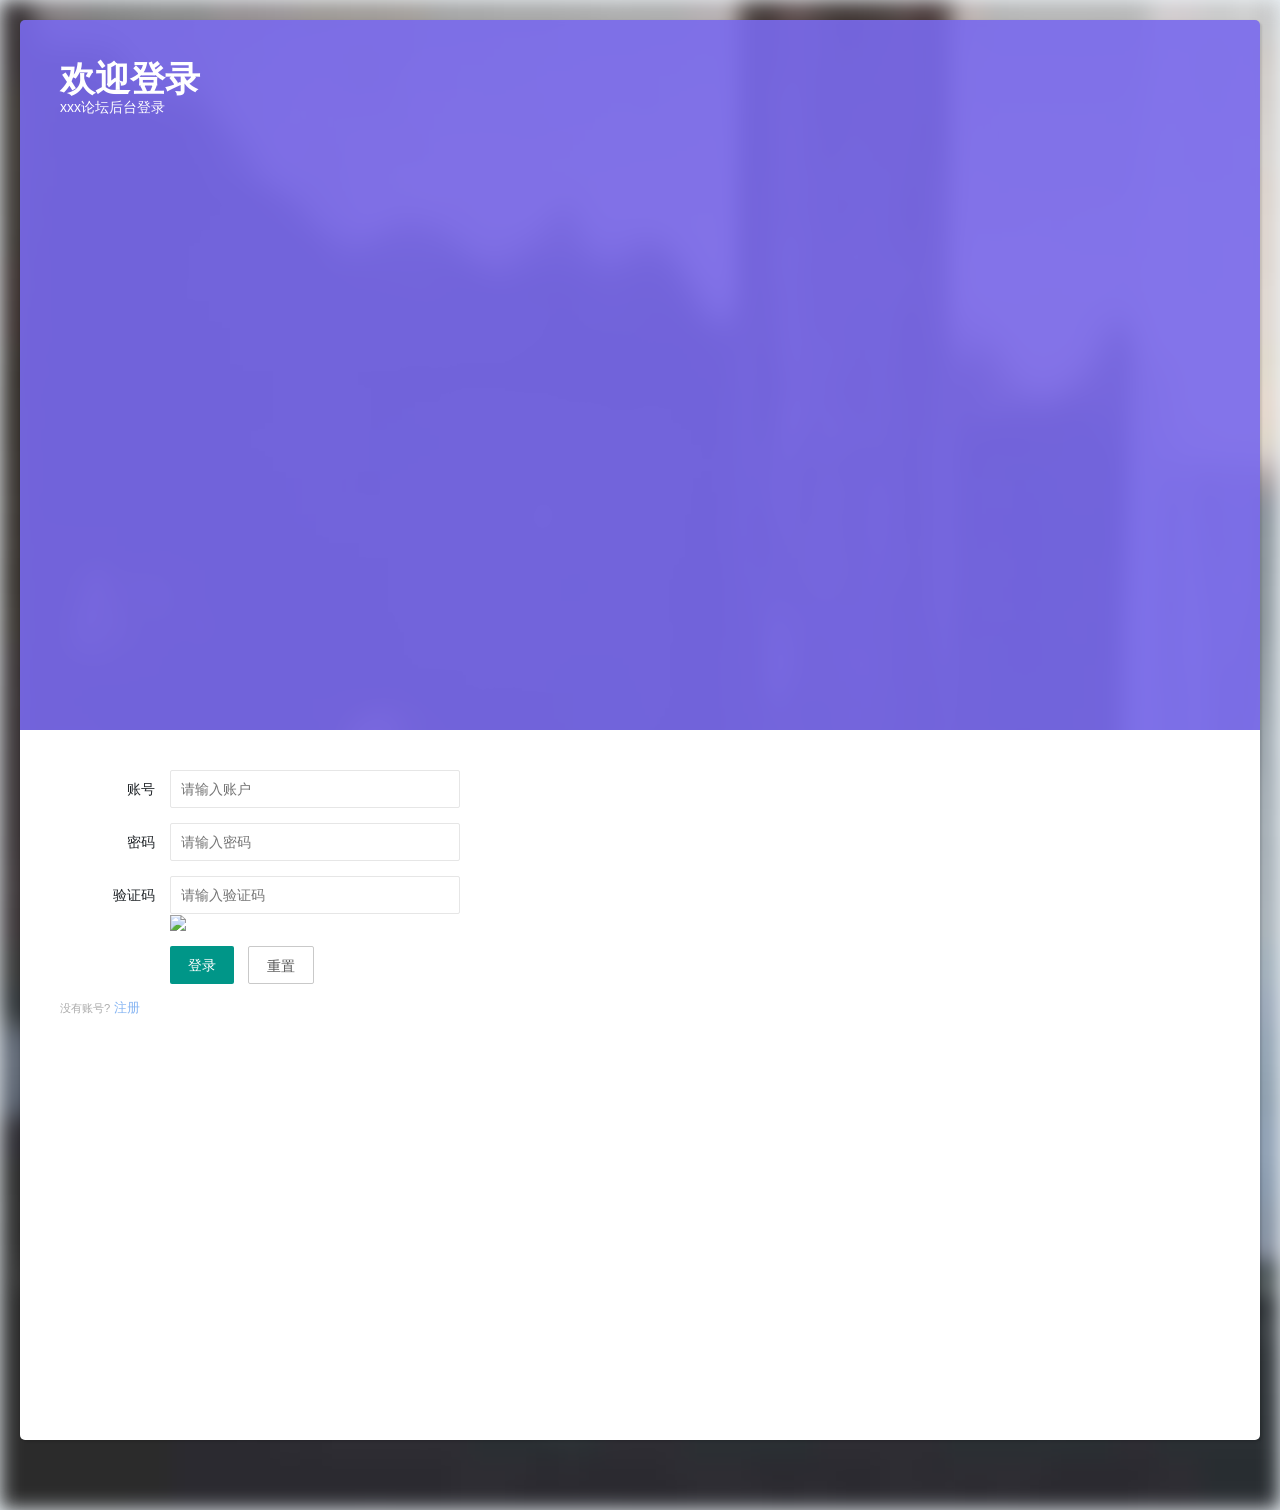
==== html/loginManager.html @ 3d5905ba "xjs" ====
<!DOCTYPE html>
<html>

<head>
	<meta charset="utf-8">
	<meta http-equiv="X-UA-Compatible" content="IE=edge">
	<title>Bootstrap Material Admin</title>
	<meta name="description" content="">
	<meta name="viewport" content="width=device-width, initial-scale=1, shrink-to-fit=no">
	<meta name="robots" content="all,follow">
	<link rel="stylesheet" href="https://www.jq22.com/jquery/bootstrap-4.2.1.css">
	<link rel="stylesheet" href="/css/style.default.css" id="theme-stylesheet">
	<link rel="stylesheet" href="/layui/css/layui.css" id="theme-stylesheet">
</head>

<body>
	<div class="page login-page">
		<div class="container d-flex align-items-center">
			<div class="form-holder has-shadow">
				<div class="row">
					<!-- Logo & Information Panel-->
					<div class="col-lg-6">
						<div class="info d-flex align-items-center">
							<div class="content">
								<div class="logo">
									<h1>欢迎登录</h1>
								</div>
								<p>xxx论坛后台登录</p>
							</div>
						</div>
					</div>
					<!-- Form Panel    -->
					<div class="col-lg-6 bg-white">
						<div class="form d-flex align-items-center">
							<div class="content">
								<form class="layui-form" action="">
									<div class="layui-form-item">
										<label class="layui-form-label">账号</label>
										<div class="layui-input-block">
											<input type="text" name="account" required lay-verify="required"
												placeholder="请输入账户" autocomplete="off" class="layui-input">
										</div>
									</div>
									<div class="layui-form-item">
										<label class="layui-form-label">密码</label>
										<div class="layui-input-block">
											<input type="password" name="password" required lay-verify="required"
												placeholder="请输入密码" autocomplete="off" class="layui-input">
										</div>
									</div>
									<div class="layui-form-item">
										<label class="layui-form-label">验证码</label>
										<div class="layui-input-block">
											<input type="text" placeholder="请输入验证码" autocomplete="off" id="code"
												name="code" class="layui-input">
											<img src="http://localhost:8848/code" onclick="changeCode()" id="codeImg">

										</div>
									</div>
									<div class="layui-form-item">
										<div class="layui-input-block">
											<button class="layui-btn" lay-submit lay-filter="formDemo">登录</button>
											<button type="reset" class="layui-btn layui-btn-primary">重置</button>
										</div>
									</div>
								</form>
								<small>没有账号?</small><a href="register.html" class="signup">&nbsp;注册</a>
							</div>
						</div>
					</div>
				</div>
			</div>
		</div>
	</div>

</body>
<script src="/layui/layui.all.js"></script>
<script src="/js/loginManager.js"></script>

</html>
---- css/style.default.css ----
/*
==========================================================
==========================================================

Bootstrap 4 Admin Template

https://bootstrapious.com/p/admin-template

==========================================================
==========================================================
*/
/*
* ==========================================================
*     GENERAL STYLES
* ==========================================================
*/
body {
  overflow-x: hidden;
}

a,
i,
span {
  display: inline-block;
  text-decoration: none;
  -webkit-transition: all 0.3s;
  transition: all 0.3s;
}

a:hover, a:focus,
i:hover,
i:focus,
span:hover,
span:focus {
  text-decoration: none;
}

section {
  padding: 50px 0;
}

canvas {
  -webkit-user-select: none;
  -moz-user-select: none;
  -ms-user-select: none;
  user-select: none;
}

.container-fluid {
  padding: 0 30px;
}

@media (max-width: 575px) {
  .container-fluid {
    padding: 0 15px;
  }
}

header.page-header {
  padding: 20px 0;
}

table {
  font-size: 0.9em;
  color: #666;
}

.card-close {
  position: absolute;
  top: 15px;
  right: 15px;
}

.card-close .dropdown-toggle {
  color: #999;
  background: none;
  border: none;
}

.card-close .dropdown-toggle:after {
  display: none;
}

.card-close .dropdown-menu {
  border: none;
  min-width: auto;
  font-size: 0.9em;
  border-radius: 0;
  -webkit-box-shadow: 3px 3px 3px rgba(0, 0, 0, 0.1), -2px -2px 3px rgba(0, 0, 0, 0.1);
  box-shadow: 3px 3px 3px rgba(0, 0, 0, 0.1), -2px -2px 3px rgba(0, 0, 0, 0.1);
}

.card-close .dropdown-menu a {
  color: #999 !important;
}

.card-close .dropdown-menu a:hover {
  background: #796AEE;
  color: #fff !important;
}

.card-close .dropdown-menu a i {
  margin-right: 10px;
  -webkit-transition: none;
  transition: none;
}

.content-inner {
  position: relative;
  width: calc(100% - 250px);
  min-height: calc(100vh - 70px);
  padding-bottom: 60px;
}

.content-inner.active {
  width: calc(100% - 90px);
}

.page-header {
  background: #fff;
  padding: 20px;
  -webkit-box-shadow: 2px 2px 2px rgba(0, 0, 0, 0.1);
  box-shadow: 2px 2px 2px rgba(0, 0, 0, 0.1);
  position: relative;
  z-index: 8;
}

*[class*="icon-"] {
  -webkit-transform: translateY(3px);
  transform: translateY(3px);
}

button,
input {
  outline: none !important;
}

.card {
  margin-bottom: 30px;
  -webkit-box-shadow: 2px 2px 2px rgba(0, 0, 0, 0.1), -1px 0 2px rgba(0, 0, 0, 0.05);
  box-shadow: 2px 2px 2px rgba(0, 0, 0, 0.1), -1px 0 2px rgba(0, 0, 0, 0.05);
}

.card-header {
  -webkit-box-shadow: 2px 2px 2px rgba(0, 0, 0, 0.05);
  box-shadow: 2px 2px 2px rgba(0, 0, 0, 0.05);
}

.card-header h1,
.card-header h2,
.card-header h3,
.card-header h4,
.card-header h5,
.card-header h6 {
  margin-bottom: 0;
}

.breadcrumb-holder {
  background: #fff;
}

.breadcrumb {
  background: #fff;
  position: relative;
  z-index: 7;
  border-radius: 0;
  padding: 15px 0;
  margin-bottom: 0;
}

.breadcrumb li.breadcrumb-item {
  color: #aaa;
  font-weight: 300;
}

/*=== Helpers ===*/
.text-bold {
  font-weight: 700;
}

.text-small {
  font-size: 0.9rem;
}

.text-xsmall {
  font-size: 0.8rem;
}

.bg-red {
  background: #ff7676 !important;
  color: #fff;
}

.bg-red:hover {
  color: #fff;
}

.bg-blue {
  background: #85b4f2 !important;
  color: #fff;
}

.bg-blue:hover {
  color: #fff;
}

.bg-yellow {
  background: #eef157 !important;
  color: #fff;
}

.bg-yellow:hover {
  color: #fff;
}

.bg-green {
  background: #54e69d !important;
  color: #fff;
}

.bg-green:hover {
  color: #fff;
}

.bg-orange {
  background: #ffc36d !important;
  color: #fff;
}

.bg-orange:hover {
  color: #fff;
}

.bg-violet {
  background: #796AEE !important;
  color: #fff;
}

.bg-violet:hover {
  color: #fff;
}

.bg-gray {
  background: #ced4da !important;
}

.bg-white {
  background: #fff !important;
}

.text-red {
  color: #ff7676;
}

.text-red:hover {
  color: #ff7676;
}

.text-yellow {
  color: #eef157;
}

.text-yellow:hover {
  color: #eef157;
}

.text-green {
  color: #54e69d;
}

.text-green:hover {
  color: #54e69d;
}

.text-orange {
  color: #ffc36d;
}

.text-orange:hover {
  color: #ffc36d;
}

.text-violet {
  color: #796AEE;
}

.text-violet:hover {
  color: #796AEE;
}

.text-blue {
  color: #85b4f2;
}

.text-blue:hover {
  color: #85b4f2;
}

.text-gray {
  color: #ced4da;
}

.text-gray:hover {
  color: #ced4da;
}

.text-uppercase {
  letter-spacing: 0.2em;
}

.lh-2 {
  line-height: 2;
}

.page {
  background: #EEF5F9;
}

.page .text-white {
  color: #fff;
}

.no-padding {
  padding: 0 !important;
}

.no-padding-bottom {
  padding-bottom: 0 !important;
}

.no-padding-top {
  padding-top: 0 !important;
}

.no-margin {
  margin: 0 !important;
}

.no-margin-bottom {
  margin-bottom: 0 !important;
}

.no-margin-top {
  margin-top: 0 !important;
}

.page {
  overflow-x: hidden;
}

.has-shadow {
  -webkit-box-shadow: 2px 2px 2px rgba(0, 0, 0, 0.1), -1px 0 2px rgba(0, 0, 0, 0.05);
  box-shadow: 2px 2px 2px rgba(0, 0, 0, 0.1), -1px 0 2px rgba(0, 0, 0, 0.05);
}

.badge {
  font-weight: 400;
}

.badge-rounded {
  border-radius: 50px;
}

.list-group-item {
  border-right: 0;
  border-left: 0;
}

.list-group-item:first-child, .list-group-item:last-child {
  border-radius: 0;
}

.overflow-hidden {
  overflow: hidden;
}

.tile-link {
  position: absolute;
  cursor: pointer;
  width: 100%;
  height: 100%;
  left: 0;
  top: 0;
  z-index: 30;
}

/*
* ==========================================================
*     SIDEBAR
* ==========================================================
*/
nav.side-navbar {
  background: #fff;
  min-width: 250px;
  max-width: 250px;
  color: #686a76;
  -webkit-box-shadow: 1px 1px 1px rgba(0, 0, 0, 0.1);
  box-shadow: 1px 1px 1px rgba(0, 0, 0, 0.1);
  z-index: 9;
  /*==== Sidebar Header ====*/
  /*==== Sidebar Menu ====*/
  /*==== Shrinked Sidebar ====*/
}

nav.side-navbar a {
  color: inherit;
  position: relative;
  font-size: 0.9em;
}

nav.side-navbar a[data-toggle="collapse"]::before {
  content: '\f104';
  display: inline-block;
  -webkit-transform: translateY(-50%);
  transform: translateY(-50%);
  font-family: 'FontAwesome';
  position: absolute;
  top: 50%;
  right: 20px;
}

nav.side-navbar a[aria-expanded="true"] {
  background: #EEF5F9;
}

nav.side-navbar a[aria-expanded="true"]::before {
  content: '\f107';
}

nav.side-navbar a i {
  font-size: 1.2em;
  margin-right: 10px;
  -webkit-transition: none;
  transition: none;
}

nav.side-navbar .sidebar-header {
  padding: 30px 15px;
}

nav.side-navbar .avatar {
  width: 55px;
  height: 55px;
}

nav.side-navbar .title {
  margin-left: 10px;
}

nav.side-navbar .title h1 {
  color: #333;
}

nav.side-navbar .title p {
  font-size: 0.9em;
  font-weight: 200;
  margin-bottom: 0;
  color: #aaa;
}

nav.side-navbar span.heading {
  text-transform: uppercase;
  font-weight: 400;
  margin-left: 20px;
  color: #ccc;
  font-size: 0.8em;
}

nav.side-navbar ul {
  padding: 15px 0;
}

nav.side-navbar ul li {
  /* submenu item active */
}

nav.side-navbar ul li a {
  padding: 10px 15px;
  text-decoration: none;
  display: block;
  font-weight: 300;
  border-left: 4px solid transparent;
}

nav.side-navbar ul li a:hover {
  background: #796AEE;
  border-left: 4px solid #3b25e6;
  color: #fff;
}

nav.side-navbar ul li li a {
  padding-left: 50px;
  background: #EEF5F9;
}

nav.side-navbar ul li.active > a {
  background: #796AEE;
  color: #fff;
  border-left: 4px solid #3b25e6;
}

nav.side-navbar ul li.active > a:hover {
  background: #796AEE;
}

nav.side-navbar ul li li.active > a {
  background: #8e81f1;
}

nav.side-navbar ul li ul {
  padding: 0;
}

nav.side-navbar.shrinked {
  min-width: 90px;
  max-width: 90px;
  text-align: center;
}

nav.side-navbar.shrinked span.heading {
  margin: 0;
}

nav.side-navbar.shrinked ul li a {
  padding: 15px 2px;
  border: none;
  font-size: 0.8em;
  color: #aaa;
  -webkit-transition: color 0.3s, background 0.3s;
  transition: color 0.3s, background 0.3s;
}

nav.side-navbar.shrinked ul li a[data-toggle="collapse"]::before {
  content: '\f107';
  -webkit-transform: translateX(50%);
  transform: translateX(50%);
  position: absolute;
  top: auto;
  right: 50%;
  bottom: 0;
  left: auto;
}

nav.side-navbar.shrinked ul li a[data-toggle="collapse"][aria-expanded="true"]::before {
  content: '\f106';
}

nav.side-navbar.shrinked ul li a:hover {
  color: #fff;
  border: none;
}

nav.side-navbar.shrinked ul li a:hover i {
  color: #fff;
}

nav.side-navbar.shrinked ul li a i {
  margin-right: 0;
  margin-bottom: 2px;
  display: block;
  font-size: 1rem;
  color: #333;
  -webkit-transition: color 0.3s;
  transition: color 0.3s;
}

nav.side-navbar.shrinked ul li.active > a {
  color: #fff;
}

nav.side-navbar.shrinked ul li.active > a i {
  color: #fff;
}

nav.side-navbar.shrinked .sidebar-header .title {
  display: none;
}

/* SIDEBAR MEDIAQUERIES ----------------------------------- */
@media (max-width: 1199px) {
  nav.side-navbar {
    margin-left: -90px;
    min-width: 90px;
    max-width: 90px;
    text-align: center;
    overflow: hidden;
  }
  nav.side-navbar span.heading {
    margin: 0;
  }
  nav.side-navbar ul li a {
    padding: 15px 2px;
    border: none;
    font-size: 0.8em;
    color: #aaa;
    -webkit-transition: color 0.3s, background 0.3s;
    transition: color 0.3s, background 0.3s;
  }
  nav.side-navbar ul li a[data-toggle="collapse"]::before {
    content: '\f107';
    -webkit-transform: translateX(50%);
    transform: translateX(50%);
    position: absolute;
    top: auto;
    right: 50%;
    bottom: 0;
    left: auto;
  }
  nav.side-navbar ul li a[data-toggle="collapse"][aria-expanded="true"]::before {
    content: '\f106';
  }
  nav.side-navbar ul li a:hover {
    color: #fff;
    border: none;
  }
  nav.side-navbar ul li a:hover i {
    color: #fff;
  }
  nav.side-navbar ul li a i {
    margin-right: 0;
    margin-bottom: 5px;
    display: block;
    font-size: 1.6em;
    color: #333;
    -webkit-transition: color 0.3s;
    transition: color 0.3s;
  }
  nav.side-navbar ul li.active > a {
    color: #fff;
  }
  nav.side-navbar ul li.active > a i {
    color: #fff;
  }
  nav.side-navbar .sidebar-header .title {
    display: none;
  }
  nav.side-navbar.shrinked {
    margin-left: 0;
  }
  .content-inner {
    width: 100%;
  }
  .content-inner.active {
    width: calc(100% - 90px);
  }
}

/*
* ==========================================================
*     MAIN NAVBAR
* ==========================================================
*/
nav.navbar {
  background: #2f333e;
  padding-top: 15px;
  padding-bottom: 15px;
  color: #fff;
  position: relative;
  border-radius: 0;
  -webkit-box-shadow: 2px 2px 2px rgba(0, 0, 0, 0.2);
  box-shadow: 2px 2px 2px rgba(0, 0, 0, 0.2);
  z-index: 10;
  padding-left: 0;
  padding-right: 0;
  /*==== Toggle Sidebar Btn ====*/
  /*==== Navbar Items ====*/
  /*==== Search Box ====*/
  /*==== Dropdowns ====*/
}

nav.navbar .badge {
  width: 22px;
  height: 22px;
  line-height: 22px;
  text-align: center;
  padding: 0;
  border-radius: 50%;
}

nav.navbar .navbar-holder {
  width: 100%;
}

nav.navbar a {
  color: inherit;
}

nav.navbar .container-fluid {
  width: 100%;
}

nav.navbar .menu-btn {
  margin-right: 20px;
  font-size: 1.2em;
  -webkit-transition: all 0.7s;
  transition: all 0.7s;
}

nav.navbar .menu-btn span {
  width: 20px;
  height: 2px;
  background: #fff;
  display: block;
  margin: 4px auto 0;
  -webkit-transition: all 0.3s cubic-bezier(0.81, -0.33, 0.345, 1.375);
  transition: all 0.3s cubic-bezier(0.81, -0.33, 0.345, 1.375);
}

nav.navbar .menu-btn span:nth-of-type(2) {
  position: relative;
  width: 35px;
  -webkit-transform: rotateY(180deg);
  transform: rotateY(180deg);
}

nav.navbar .menu-btn span:nth-of-type(2)::before, nav.navbar .menu-btn span:nth-of-type(2)::after {
  content: '';
  width: 6px;
  height: 2px;
  display: block;
  background: #fff;
  -webkit-transform: rotate(45deg);
  transform: rotate(45deg);
  position: absolute;
  top: 2px;
  left: 0;
  -webkit-transition: all 0.7s;
  transition: all 0.7s;
}

nav.navbar .menu-btn span:nth-of-type(2)::after {
  -webkit-transform: rotate(145deg);
  transform: rotate(145deg);
  position: absolute;
  top: -2px;
  left: 0;
}

nav.navbar .menu-btn.active span:first-of-type {
  -webkit-transform: translateY(12px);
  transform: translateY(12px);
}

nav.navbar .menu-btn.active span:nth-of-type(2) {
  -webkit-transform: none;
  transform: none;
}

nav.navbar .menu-btn.active span:last-of-type {
  -webkit-transform: translateY(-12px);
  transform: translateY(-12px);
}

nav.navbar .nav-link {
  position: relative;
}

nav.navbar .nav-link span.badge-corner {
  position: absolute;
  top: 0;
  right: 0;
  font-weight: 400;
  font-size: 0.7em;
}

nav.navbar .nav-link.language span {
  margin-left: .3rem;
  vertical-align: middle;
}

nav.navbar .nav-link.logout i {
  margin-left: 10px;
}

nav.navbar .nav-menu {
  margin-bottom: 0;
}

nav.navbar .search-box {
  width: 100%;
  height: 100%;
  position: absolute;
  top: 0;
  right: 0;
  padding: 0;
  background: #fff;
  z-index: 12;
  border-radius: 0;
  display: none;
}

nav.navbar .search-box .dismiss {
  position: absolute;
  top: 50%;
  right: 20px;
  -webkit-transform: translateY(-50%);
  transform: translateY(-50%);
  background: none;
  border: none;
  cursor: pointer;
  font-size: 1.5em;
  color: #999;
}

nav.navbar .search-box form {
  height: 100%;
}

nav.navbar .search-box form input {
  height: 100%;
  border: none;
  padding: 20px;
}

nav.navbar .dropdown-toggle::after {
  border: none !important;
  content: '\f107';
  vertical-align: baseline;
  font-family: 'FontAwesome';
  margin-left: .3rem;
}

nav.navbar .dropdown-menu {
  right: 0;
  min-width: 250px;
  left: auto;
  margin-top: 15px;
  margin-bottom: 0;
  padding: 15px 0;
  max-width: 400px;
  border-radius: 0;
  border: none;
  -webkit-box-shadow: 2px 2px 2px rgba(0, 0, 0, 0.1), -2px 0 2px rgba(0, 0, 0, 0.1);
  box-shadow: 2px 2px 2px rgba(0, 0, 0, 0.1), -2px 0 2px rgba(0, 0, 0, 0.1);
}

nav.navbar .dropdown-menu .dropdown-item {
  background: #fff;
  padding: 10px 20px;
  font-size: 0.8rem;
  color: #777;
  width: 100%;
}

nav.navbar .dropdown-menu .dropdown-item:hover {
  background: #f5f5f5;
}

nav.navbar .dropdown-menu .dropdown-item i {
  width: 30px;
  height: 30px;
  line-height: 30px;
  background: #796AEE;
  text-align: center;
  color: #fff;
  border-radius: 50%;
  margin-right: 10px;
}

nav.navbar .dropdown-menu .dropdown-item small {
  margin-left: 40px;
}

nav.navbar .dropdown-menu span {
  position: static;
  font-size: 0.9em;
  color: #999;
}

nav.navbar .dropdown-menu strong {
  font-weight: 700;
}

nav.navbar .dropdown-menu .msg-profile {
  width: 45px;
  height: 45px;
  margin-right: 10px;
}

nav.navbar .dropdown-menu h3 {
  font-weight: 500;
}

/* MAIN NAVBAR MEDIAQUERIES ----------------------------------- */
@media (max-width: 1199px) {
  nav.navbar {
    /*==== Toggle Sidebar Btn ====*/
  }
  nav.navbar .menu-btn {
    margin-right: 20px;
    font-size: 1.2em;
    -webkit-transition: all 0.7s;
    transition: all 0.7s;
  }
  nav.navbar .menu-btn span:first-of-type {
    -webkit-transform: translateY(12px);
    transform: translateY(12px);
  }
  nav.navbar .menu-btn span:nth-of-type(2) {
    -webkit-transform: none;
    transform: none;
  }
  nav.navbar .menu-btn span:nth-of-type(2)::before, nav.navbar .menu-btn span:nth-of-type(2)::after {
    -webkit-transform: rotate(45deg);
    transform: rotate(45deg);
  }
  nav.navbar .menu-btn span:nth-of-type(2)::after {
    -webkit-transform: rotate(145deg);
    transform: rotate(145deg);
    position: absolute;
    top: -2px;
    left: 0;
  }
  nav.navbar .menu-btn span:last-of-type {
    -webkit-transform: translateY(-12px);
    transform: translateY(-12px);
  }
  nav.navbar .menu-btn.active span:first-of-type {
    -webkit-transform: none;
    transform: none;
  }
  nav.navbar .menu-btn.active span:nth-of-type(2) {
    -webkit-transform: rotateY(180deg);
    transform: rotateY(180deg);
  }
  nav.navbar .menu-btn.active span:last-of-type {
    -webkit-transform: none;
    transform: none;
  }
}

@media (max-width: 575px) {
  nav.navbar {
    font-size: 14px;
  }
  nav.navbar .badge {
    width: 19px;
    height: 19px;
  }
  nav.navbar .nav-item > a {
    font-size: 13px;
  }
  nav.navbar .dropdown-menu {
    right: auto;
    left: -50%;
    -webkit-transform: translateX(-50%);
    transform: translateX(-50%);
  }
}

/*
* ==========================================================
*     DASHBOARD COUNTS SECTION
* ==========================================================
*/
section.dashboard-counts .icon {
  width: 40px;
  height: 40px;
  line-height: 40px;
  text-align: center;
  min-width: 40px;
  max-width: 40px;
  border-radius: 50%;
}

section.dashboard-counts .title {
  font-size: 1.1em;
  font-weight: 300;
  color: #777;
  margin: 0 20px;
}

section.dashboard-counts .progress {
  margin-top: 10px;
  height: 4px;
}

section.dashboard-counts .number {
  font-size: 1.8em;
  font-weight: 300;
}

section.dashboard-counts .number strong {
  font-weight: 700;
}

section.dashboard-counts .row {
  padding: 30px 15px;
  margin: 0;
}

section.dashboard-counts div[class*='col-'] .item {
  border-right: 1px solid #eee;
  padding: 15px 0;
}

section.dashboard-counts div[class*='col-']:last-of-type .item {
  border-right: none;
}

/*  DASHBOARD COUNTS MEDIAQUERIES ------------------------ */
@media (max-width: 1199px) {
  section.dashboard-counts div[class*='col-']:nth-of-type(2) .item {
    border-right: none;
  }
}

@media (max-width: 575px) {
  section.dashboard-counts div[class*='col-'] .item {
    border-right: none;
  }
}

/*
* ==========================================================
*     DASHBOARD HEADER SECTION
* ==========================================================
*/
.statistic {
  padding: 20px 15px;
  margin-bottom: 15px;
}

.statistic:last-of-type {
  margin-bottom: 0;
}

.statistic strong {
  font-size: 1.5em;
  color: #333;
  font-weight: 700;
  line-height: 1;
}

.statistic small {
  color: #aaa;
  text-transform: uppercase;
}

.statistic .icon {
  width: 40px;
  height: 40px;
  line-height: 40px;
  text-align: center;
  min-width: 40px;
  max-width: 40px;
  color: #fff;
  border-radius: 50%;
  margin-right: 15px;
}

.chart .title {
  padding: 15px 0 0 15px;
}

.chart .title strong {
  font-weight: 700;
  font-size: 1.2em;
}

.chart .title small {
  color: #aaa;
  text-transform: uppercase;
}

.chart .line-chart {
  width: 100%;
  height: 100%;
  padding: 20px 0;
}

.chart .line-chart canvas {
  width: calc(100% - 30px) !important;
}

.chart .bar-chart {
  margin-bottom: 15px;
}

.chart .bar-chart canvas {
  padding: 15px;
  width: 100%;
  margin: 0;
}

/*  DASHBOARD HEADER  MEDIAQUERIES ------------------------*/
@media (max-width: 991px) {
  section.dashboard-header div[class*='col-'] {
    margin-bottom: 20px;
  }
}

/*
* ==========================================================
*     PROJECTS SECTION
* ==========================================================
*/
.project .row {
  margin: 0;
  padding: 15px 0;
  margin-bottom: 15px;
}

.project div[class*='col-'] {
  border-right: 1px solid #eee;
}

.project .text h3 {
  margin-bottom: 0;
  color: #555;
}

.project .text small {
  color: #aaa;
  font-size: 0.75em;
}

.project .project-date span {
  font-size: 0.9em;
  color: #999;
}

.project .image {
  max-width: 50px;
  min-width: 50px;
  height: 50px;
  margin-right: 15px;
}

.project .time,
.project .comments,
.project .project-progress {
  color: #999;
  font-size: 0.9em;
  margin-right: 20px;
}

.project .time i,
.project .comments i,
.project .project-progress i {
  margin-right: 5px;
}

.project .project-progress {
  width: 200px;
}

.project .project-progress .progress {
  height: 4px;
}

.project .card {
  margin-bottom: 0;
}

/* PROJECTS SECTION ------------------------------------- */
@media (max-width: 991px) {
  .project .right-col {
    margin-top: 20px;
    margin-left: 65px;
  }
  .project .project-progress {
    width: 150px;
  }
}

@media (max-width: 480px) {
  .project .project-progress {
    display: none;
  }
}

/*
* ==========================================================
*     CLIENT SECTION
* ==========================================================
*/
/*====== Work Amount Box ======*/
.work-amount .chart {
  margin: 40px auto;
  position: relative;
}

.work-amount .chart .text {
  display: inline-block;
  position: absolute;
  top: 50%;
  left: 50%;
  -webkit-transform: translate(-50%, -50%);
  transform: translate(-50%, -50%);
}

.work-amount .chart strong {
  font-size: 1.5rem;
}

.work-amount .chart span {
  color: #999;
  font-weight: 300;
}

.work-amount li span {
  font-size: 0.85em;
  margin-bottom: 10px;
  color: #777;
  display: block;
}

.work-amount li span::before {
  content: '';
  display: inline-block;
  margin-right: 10px;
  width: 7px;
  height: 7px;
  line-height: 7px;
  background: #85b4f2;
  border-radius: 50%;
}

/*====== Client Profile Box ======*/
.client .client-avatar {
  width: 100px;
  height: 100px;
  margin: 0 auto;
  position: relative;
}

.client .client-avatar .status {
  content: '';
  display: block;
  width: 18px;
  height: 18px;
  border: 3px solid #fff;
  border-radius: 50%;
  position: absolute;
  right: 4px;
  bottom: 4px;
}

.client .client-title {
  margin-top: 20px;
}

.client .client-title h3 {
  font-weight: 500;
  color: #555;
}

.client .client-title span {
  font-size: 0.9em;
  color: #aaa;
  display: block;
}

.client .client-title a {
  padding: 2px 30px;
  border-radius: 40px;
  background: #54e69d;
  color: #fff;
  margin-top: 5px;
  font-size: 0.9em;
  text-decoration: none;
}

.client .client-title a:hover {
  background: #85b4f2;
}

.client .client-info {
  margin-top: 20px;
}

.client .client-info strong {
  font-weight: 700;
}

.client .client-social {
  margin-top: 20px;
}

.client .client-social a {
  color: #aaa;
}

/*====== Total Overdue Box ======*/
.overdue .chart canvas {
  width: 100% !important;
  z-index: 1;
}

.overdue .card {
  margin-bottom: 0;
}

.overdue .card-body {
  padding: 20px;
}

.overdue .card-body small {
  font-weight: 300;
  color: #aaa;
}

.overdue .card-body h3 {
  margin-bottom: 5px;
}

.overdue .number {
  font-size: 1.8em;
  font-weight: 400;
  color: #555;
  margin: 35px 0;
}

/*
* ==========================================================
*     FEEDS SECTION
* ==========================================================
*/
/*====== Checklist Box ======*/
.checklist label {
  font-size: 0.8em;
  color: #999;
  line-height: 1.8em;
  margin-bottom: 0;
}

.checklist .item {
  padding: 20px;
}

.checklist .item:nth-of-type(even) {
  background: #fafafa;
}

/*====== Trending Articles Box ======*/
.articles a {
  text-decoration: none !important;
  display: block;
  margin-bottom: 0;
  color: #555;
}

.articles .badge {
  font-size: 0.7em;
  padding: 5px 10px;
  line-height: 1;
  margin-left: 10px;
}

.articles .item {
  padding: 20px;
}

.articles .item:nth-of-type(even) {
  background: #fafafa;
}

.articles .item .image {
  min-width: 50px;
  max-width: 50px;
  height: 50px;
  margin-right: 15px;
}

.articles .item img {
  padding: 3px;
  border: 1px solid #28a745;
}

.articles .item h3 {
  color: #555;
  font-weight: 400;
  margin-bottom: 0;
}

.articles .item small {
  color: #aaa;
  font-size: 0.75em;
}

/*
* ==========================================================
*     UPDATES SECTION
* ==========================================================
*/
/*====== Recent Updates Box ======*/
.recent-updates .item {
  padding: 20px;
}

.recent-updates .item:nth-of-type(even) {
  background: #fafafa;
}

.recent-updates .icon {
  margin-right: 10px;
}

.recent-updates h5 {
  margin-bottom: 5px;
  color: #333;
  font-weight: 400;
}

.recent-updates p {
  font-size: 0.8em;
  color: #aaa;
  margin-bottom: 0;
}

.recent-updates .date {
  font-size: 0.9em;
  color: #adadad;
}

.recent-updates .date strong {
  font-size: 1.4em;
  line-height: 0.8em;
  display: block;
}

.recent-updates .date span {
  font-size: 0.9em;
  font-weight: 300;
}

/*====== Daily Feeds Box ======*/
.daily-feeds .item {
  padding: 20px;
  border-bottom: 1px solid #eee;
}

.daily-feeds .feed-profile {
  max-width: 50px;
  min-width: 50px;
  margin-right: 10px;
}

.daily-feeds h5 {
  margin-bottom: 0;
  color: #555;
}

.daily-feeds span {
  font-size: 0.8em;
  color: #999;
}

.daily-feeds .full-date {
  font-size: 0.85em;
  color: #aaa;
  font-weight: 300;
}

.daily-feeds .CTAs {
  margin-top: 5px;
}

.daily-feeds .CTAs a {
  font-size: 0.7em;
  padding: 3px 8px;
  margin-right: 5px;
}

.daily-feeds .CTAs a i {
  margin-right: 5px;
}

.daily-feeds .quote {
  background: #fafafa;
  margin-top: 5px;
  border-radius: 0;
  padding: 15px;
  margin-left: 60px;
}

.daily-feeds .quote small {
  font-size: 0.75em;
  color: #777;
}

.daily-feeds .date {
  font-size: 0.9em;
  color: #aaa;
}

/*====== Recent Activities Box ======*/
.recent-activities .item {
  padding: 0 15px;
  border-bottom: 1px solid #eee;
}

.recent-activities .item div[class*='col-'] {
  padding: 15px;
}

.recent-activities h5 {
  font-weight: 400;
  color: #333;
}

.recent-activities p {
  font-size: 0.75em;
  color: #999;
}

.recent-activities .icon {
  width: 35px;
  height: 35px;
  line-height: 35px;
  background: #f5f5f5;
  text-align: center;
  display: inline-block;
}

.recent-activities .date {
  font-size: 0.75em;
  color: #999;
  padding: 10px;
}

.recent-activities .date-holder {
  padding: 0 !important;
  border-right: 1px solid #eee;
}

/*
* ==========================================================
*     FOOTER
* ==========================================================
*/
footer.main-footer {
  position: absolute;
  bottom: 0;
  width: 100%;
  background: #2f333e;
  color: #fff;
  padding: 20px 10px;
}

footer.main-footer a {
  color: inherit;
}

footer.main-footer p {
  margin: 0;
  font-size: 0.8em;
}

/* FOOTER MEDIAQUERIES  --------------------------------- */
@media (max-width: 575px) {
  footer.main-footer div[class*='col'] {
    text-align: center !important;
  }
}

section.charts div[class*="col-"] {
  margin-bottom: 30px;
}

section.charts header {
  padding: 30px 0;
}

section.charts div[class*="col-"] {
  margin-bottom: 0;
}

/*
* ==========================================================
*     LINE CHART
* ==========================================================
*/
.line-chart-example .card-block {
  padding: 20px;
}

/*
* ==========================================================
*     POLAR CHART
* ==========================================================
*/
/*
* ==========================================================
*     POLAR CHART
* ==========================================================
*/
.polar-chart-example canvas {
  max-width: 350px;
  max-height: 350px;
  margin: 20px auto;
}

/*
* ==========================================================
*     PIE CHART
* ==========================================================
*/
.pie-chart-example canvas {
  max-width: 350px;
  max-height: 350px;
  margin: 15px auto;
}

/*
* ==========================================================
*     RADAR CHART
* ==========================================================
*/
.radar-chart-example canvas {
  max-width: 350px;
  max-height: 350px;
  margin: 20px auto;
}

/* FORMS MEDIAQUERIES -------------------------- */
@media (max-width: 991px) {
  section.charts h2 {
    font-size: 1rem;
  }
}

/*
* ==========================================================
*     FORMS
* ==========================================================
*/
.form-control {
  height: calc(2.25rem + 2px);
  border: 1px solid #dee2e6;
  border-radius: 0;
  padding: 0.375rem 0.75rem;
}

.form-control::-moz-placeholder {
  font-size: 0.9em;
  font-weight: 300;
  font-family: "Poppins", sans-serif;
  color: #aaa;
}

.form-control::-webkit-input-placeholder {
  font-size: 0.9em;
  font-weight: 300;
  font-family: "Poppins", sans-serif;
  color: #aaa;
}

.form-control:-ms-input-placeholder {
  font-size: 0.9em;
  font-weight: 300;
  font-family: "Poppins", sans-serif;
  color: #aaa;
}

.form-control:focus {
  color: #495057;
  background-color: #fff;
  border-color: #796AEE;
  outline: none;
  -webkit-box-shadow: 0 0 0 0.2rem rgba(121, 106, 238, 0.25);
  box-shadow: 0 0 0 0.2rem rgba(121, 106, 238, 0.25);
}

.form-control-sm {
  height: calc(1.8125rem + 2px);
  padding: 0.25rem 0.5rem;
  font-size: 0.875rem;
  line-height: 1.5;
}

.form-control-lg {
  height: calc(2.875rem + 2px);
  padding: 0.5rem 1rem;
  font-size: 1.25rem;
  line-height: 1.5;
}

textarea.form-control {
  height: auto;
}

select.form-control[size], select.form-control[multiple] {
  height: auto;
}

select.form-control option {
  color: #999;
}

.input-group .dropdown-menu {
  padding: 15px;
  color: #777;
  border-radius: 0;
}

.input-group .dropdown-menu a {
  padding: 5px 0;
  color: inherit;
  text-decoration: none;
}

.input-group .dropdown-menu a:hover {
  color: #796AEE;
  background: none;
}

.input-group-text {
  color: #868e96;
  background: #f8f9fa;
  border-color: #dee2e6;
  border-radius: 0;
}

.input-group-text .checkbox-template, .input-group-text .radio-template {
  -webkit-transform: none;
  transform: none;
}

.form-control-label {
  font-size: .9rem;
  color: #777;
}

button, input[type='submit'] {
  cursor: pointer;
  font-family: inherit;
  font-weight: 300 !important;
}

.input-group .dropdown-toggle {
  background: #f5f5f5;
  color: #777;
}

.checkbox-template, .radio-template {
  -webkit-transform: translateY(3px);
  transform: translateY(3px);
  -webkit-user-select: none;
  -moz-user-select: none;
  -ms-user-select: none;
  user-select: none;
  cursor: pointer;
  position: relative;
}

.checkbox-template + label, .radio-template + label {
  margin-left: 10px;
}

.checkbox-template::before, .radio-template::before {
  margin-right: 10px;
  content: '';
  display: inline-block;
  -webkit-transform: translate(-2px, -2px);
  transform: translate(-2px, -2px);
  width: 18px;
  height: 18px;
  line-height: 18px;
  text-align: center;
  background: #dae2e7;
  -webkit-transition: all 0.2s;
  transition: all 0.2s;
}

.checkbox-template::after, .radio-template::after {
  content: '\f00c';
  width: 12px;
  height: 12px;
  line-height: 12px;
  text-align: center;
  display: block;
  font-family: 'FontAwesome';
  position: absolute;
  top: 1px;
  left: 1px;
  font-size: 0.7em;
  opacity: 0;
  -webkit-transition: all 0.2s;
  transition: all 0.2s;
  color: #fff;
}

.checkbox-template:checked::before, .radio-template:checked::before {
  background: #796AEE;
}

.checkbox-template:checked::after, .radio-template:checked::after {
  opacity: 1;
}

.radio-template::before {
  border-radius: 50%;
  -webkit-transform: translate(-3px, -3px);
  transform: translate(-3px, -3px);
}

.radio-template::after {
  width: 6px;
  height: 6px;
  line-height: 6px;
  text-align: center;
  position: absolute;
  top: 3px;
  left: 3px;
  border-radius: 50%;
  content: '';
}

.radio-template:checked::after {
  background: #fff;
}

input.input-material {
  width: 100%;
  border: none;
  border-bottom: 1px solid #eee;
  padding: 10px 0;
}

input.input-material.is-invalid {
  border-color: #dc3545 !important;
}

input.input-material:focus {
  border-color: #796AEE;
}

input.input-material ~ label {
  color: #aaa;
  position: absolute;
  top: 14px;
  left: 0;
  cursor: text;
  -webkit-transition: all 0.2s;
  transition: all 0.2s;
  font-weight: 300;
}

input.input-material ~ label.active {
  font-size: 0.8rem;
  top: -10px;
  color: #796AEE;
}

input.input-material.is-invalid ~ label {
  color: #dc3545;
}

.form-group-material {
  position: relative;
  margin-bottom: 30px;
}

.modal-content {
  border-radius: 0;
}

.i-checks {
  display: -webkit-box;
  display: -ms-flexbox;
  display: flex;
}

/*
* ==========================================================
*     FORM PAGE
* ==========================================================
*/
.forms p {
  font-size: 0.9em;
  color: #555;
}

.forms form small {
  font-size: 0.8em;
  color: #999;
  font-weight: 300;
}

.forms .line {
  width: 100%;
  height: 1px;
  border-bottom: 1px dashed #eee;
  margin: 30px 0;
}

/*
* ==========================================================
*     LOGIN PAGE
* ==========================================================
*/
.login-page {
  position: relative;
}

.login-page::before {
  content: '';
  width: 100%;
  height: 100%;
  display: block;
  z-index: -1;
  background: url(../img/p_big3.jpg);
  background-size: cover;
  -webkit-filter: blur(10px);
  filter: blur(10px);
  z-index: 1;
  position: absolute;
  top: 0;
  right: 0;
}

.login-page .container {
  min-height: 100vh;
  z-index: 999;
  padding: 20px;
  position: relative;
}

.login-page .form-holder {
  width: 100%;
  border-radius: 5px;
  overflow: hidden;
  margin-bottom: 50px;
}

.login-page .form-holder .info, .login-page .form-holder .form {
  min-height: 70vh;
  padding: 40px;
  height: 100%;
}

.login-page .form-holder div[class*='col-'] {
  padding: 0;
}

.login-page .form-holder .info {
  background: rgba(121, 106, 238, 0.9);
  color: #fff;
}

.login-page .form-holder .info h1 {
  font-size: 2.5em;
  font-weight: 600;
}

.login-page .form-holder .info p {
  font-weight: 300;
}

.login-page .form-holder .form .form-group {
  position: relative;
  margin-bottom: 30px;
}

.login-page .form-holder .form .content {
  width: 100%;
}

.login-page .form-holder .form form {
  width: 100%;
  max-width: 400px;
}

.login-page .form-holder .form #login, .login-page .form-holder .form #register {
  margin-bottom: 20px;
  cursor: pointer;
}

.login-page .form-holder .form a.forgot-pass, .login-page .form-holder .form a.signup {
  font-size: 0.9em;
  color: #85b4f2;
}

.login-page .form-holder .form small {
  color: #aaa;
}

.login-page .form-holder .form .terms-conditions label {
  cursor: pointer;
  color: #aaa;
  font-size: 0.9em;
}

.login-page .copyrights {
  width: 100%;
  z-index: 9999;
  position: absolute;
  bottom: 0;
  left: 0;
  color: #fff;
}

@media (max-width: 991px) {
  .login-page .info, .login-page .form {
    min-height: auto !important;
  }
  .login-page .info {
    padding-top: 100px !important;
    padding-bottom: 100px !important;
  }
}

/*

=====================
STYLE SWITCHER FOR DEMO
=====================

*/
#style-switch-button {
  position: fixed;
  top: 120px;
  right: 0px;
  border-radius: 0;
  z-index: 12;
}

#style-switch {
  width: 300px;
  padding: 20px;
  position: fixed;
  top: 160px;
  right: 0;
  background: #fff;
  border: solid 1px #ced4da;
  z-index: 12;
}

#style-switch h4 {
  color: #495057;
}

/* ========================================= 
   THEMING OF BOOTSTRAP COMPONENTS           
   ========================================= */
/*
 * 1. NAVBAR
 */
.navbar {
  padding: 0.5rem 1rem;
}

.navbar-brand {
  display: inline-block;
  padding-top: 0.3125rem;
  padding-bottom: 0.3125rem;
  margin-right: 1rem;
  font-size: 1.25rem;
}

.navbar-toggler {
  padding: 0.25rem 0.75rem;
  font-size: 1.25rem;
  line-height: 1;
  border: 1px solid transparent;
  border-radius: 0.25rem;
}

.navbar-light .navbar-brand {
  color: rgba(0, 0, 0, 0.9);
}

.navbar-light .navbar-brand:focus, .navbar-light .navbar-brand:hover {
  color: rgba(0, 0, 0, 0.9);
}

.navbar-light .navbar-nav .nav-link {
  color: rgba(0, 0, 0, 0.5);
}

.navbar-light .navbar-nav .nav-link:focus, .navbar-light .navbar-nav .nav-link:hover {
  color: rgba(0, 0, 0, 0.7);
}

.navbar-light .navbar-nav .nav-link.disabled {
  color: rgba(0, 0, 0, 0.3);
}

.navbar-light .navbar-nav .show > .nav-link,
.navbar-light .navbar-nav .active > .nav-link,
.navbar-light .navbar-nav .nav-link.show,
.navbar-light .navbar-nav .nav-link.active {
  color: rgba(0, 0, 0, 0.9);
}

.navbar-light .navbar-toggler {
  color: rgba(0, 0, 0, 0.5);
  border-color: rgba(0, 0, 0, 0.1);
}

.navbar-light .navbar-toggler-icon {
  background-image: url("data:image/svg+xml;charset=utf8,%3Csvg viewBox='0 0 30 30' xmlns='http://www.w3.org/2000/svg'%3E%3Cpath stroke='rgba(0, 0, 0, 0.5)' stroke-width='2' stroke-linecap='round' stroke-miterlimit='10' d='M4 7h22M4 15h22M4 23h22'/%3E%3C/svg%3E");
}

.navbar-light .navbar-text {
  color: rgba(0, 0, 0, 0.5);
}

.navbar-dark .navbar-brand {
  color: #fff;
}

.navbar-dark .navbar-brand:focus, .navbar-dark .navbar-brand:hover {
  color: #fff;
}

.navbar-dark .navbar-nav .nav-link {
  color: rgba(255, 255, 255, 0.5);
}

.navbar-dark .navbar-nav .nav-link:focus, .navbar-dark .navbar-nav .nav-link:hover {
  color: rgba(255, 255, 255, 0.75);
}

.navbar-dark .navbar-nav .nav-link.disabled {
  color: rgba(255, 255, 255, 0.25);
}

.navbar-dark .navbar-nav .show > .nav-link,
.navbar-dark .navbar-nav .active > .nav-link,
.navbar-dark .navbar-nav .nav-link.show,
.navbar-dark .navbar-nav .nav-link.active {
  color: #fff;
}

.navbar-dark .navbar-toggler {
  color: rgba(255, 255, 255, 0.5);
  border-color: rgba(255, 255, 255, 0.1);
}

.navbar-dark .navbar-toggler-icon {
  background-image: url("data:image/svg+xml;charset=utf8,%3Csvg viewBox='0 0 30 30' xmlns='http://www.w3.org/2000/svg'%3E%3Cpath stroke='rgba(255, 255, 255, 0.5)' stroke-width='2' stroke-linecap='round' stroke-miterlimit='10' d='M4 7h22M4 15h22M4 23h22'/%3E%3C/svg%3E");
}

.navbar-dark .navbar-text {
  color: rgba(255, 255, 255, 0.5);
}

/*
 * 2. BUTTONS
 */
.btn {
  font-weight: 400;
  border: 1px solid transparent;
  padding: 0.375rem 0.75rem;
  font-size: 1rem;
  line-height: 1.5;
  border-radius: 0.25rem;
  -webkit-transition: color 0.15s ease-in-out, background-color 0.15s ease-in-out, border-color 0.15s ease-in-out, -webkit-box-shadow 0.15s ease-in-out;
  transition: color 0.15s ease-in-out, background-color 0.15s ease-in-out, border-color 0.15s ease-in-out, -webkit-box-shadow 0.15s ease-in-out;
  transition: color 0.15s ease-in-out, background-color 0.15s ease-in-out, border-color 0.15s ease-in-out, box-shadow 0.15s ease-in-out;
  transition: color 0.15s ease-in-out, background-color 0.15s ease-in-out, border-color 0.15s ease-in-out, box-shadow 0.15s ease-in-out, -webkit-box-shadow 0.15s ease-in-out;
}

.btn:focus, .btn.focus {
  outline: 0;
  -webkit-box-shadow: 0 0 0 0.2rem rgba(121, 106, 238, 0.25);
  box-shadow: 0 0 0 0.2rem rgba(121, 106, 238, 0.25);
}

.btn.disabled, .btn:disabled {
  opacity: .65;
}

.btn:not([disabled]):not(.disabled):active, .btn:not([disabled]):not(.disabled).active {
  background-image: none;
}

.btn-primary {
  color: color-yiq(#796AEE);
  background-color: #796AEE;
  border-color: #796AEE;
}

.btn-primary:hover {
  color: color-yiq(#5a48ea);
  background-color: #5a48ea;
  border-color: #503ce9;
}

.btn-primary:focus, .btn-primary.focus {
  -webkit-box-shadow: 0 0 0 0.2rem rgba(121, 106, 238, 0.5);
  box-shadow: 0 0 0 0.2rem rgba(121, 106, 238, 0.5);
}

.btn-primary.disabled, .btn-primary:disabled {
  color: color-yiq(#796AEE);
  background-color: #796AEE;
  border-color: #796AEE;
}

.btn-primary:not(:disabled):not(.disabled):active, .btn-primary:not(:disabled):not(.disabled).active,
.show > .btn-primary.dropdown-toggle {
  color: color-yiq(#503ce9);
  background-color: #503ce9;
  border-color: #4631e7;
}

.btn-primary:not(:disabled):not(.disabled):active:focus, .btn-primary:not(:disabled):not(.disabled).active:focus,
.show > .btn-primary.dropdown-toggle:focus {
  -webkit-box-shadow: 0 0 0 0.2rem rgba(121, 106, 238, 0.5);
  box-shadow: 0 0 0 0.2rem rgba(121, 106, 238, 0.5);
}

.btn-secondary {
  color: color-yiq(#868e96);
  background-color: #868e96;
  border-color: #868e96;
}

.btn-secondary:hover {
  color: color-yiq(#727b84);
  background-color: #727b84;
  border-color: #6c757d;
}

.btn-secondary:focus, .btn-secondary.focus {
  -webkit-box-shadow: 0 0 0 0.2rem rgba(134, 142, 150, 0.5);
  box-shadow: 0 0 0 0.2rem rgba(134, 142, 150, 0.5);
}

.btn-secondary.disabled, .btn-secondary:disabled {
  color: color-yiq(#868e96);
  background-color: #868e96;
  border-color: #868e96;
}

.btn-secondary:not(:disabled):not(.disabled):active, .btn-secondary:not(:disabled):not(.disabled).active,
.show > .btn-secondary.dropdown-toggle {
  color: color-yiq(#6c757d);
  background-color: #6c757d;
  border-color: #666e76;
}

.btn-secondary:not(:disabled):not(.disabled):active:focus, .btn-secondary:not(:disabled):not(.disabled).active:focus,
.show > .btn-secondary.dropdown-toggle:focus {
  -webkit-box-shadow: 0 0 0 0.2rem rgba(134, 142, 150, 0.5);
  box-shadow: 0 0 0 0.2rem rgba(134, 142, 150, 0.5);
}

.btn-success {
  color: color-yiq(#28a745);
  background-color: #28a745;
  border-color: #28a745;
}

.btn-success:hover {
  color: color-yiq(#218838);
  background-color: #218838;
  border-color: #1e7e34;
}

.btn-success:focus, .btn-success.focus {
  -webkit-box-shadow: 0 0 0 0.2rem rgba(40, 167, 69, 0.5);
  box-shadow: 0 0 0 0.2rem rgba(40, 167, 69, 0.5);
}

.btn-success.disabled, .btn-success:disabled {
  color: color-yiq(#28a745);
  background-color: #28a745;
  border-color: #28a745;
}

.btn-success:not(:disabled):not(.disabled):active, .btn-success:not(:disabled):not(.disabled).active,
.show > .btn-success.dropdown-toggle {
  color: color-yiq(#1e7e34);
  background-color: #1e7e34;
  border-color: #1c7430;
}

.btn-success:not(:disabled):not(.disabled):active:focus, .btn-success:not(:disabled):not(.disabled).active:focus,
.show > .btn-success.dropdown-toggle:focus {
  -webkit-box-shadow: 0 0 0 0.2rem rgba(40, 167, 69, 0.5);
  box-shadow: 0 0 0 0.2rem rgba(40, 167, 69, 0.5);
}

.btn-info {
  color: color-yiq(#17a2b8);
  background-color: #17a2b8;
  border-color: #17a2b8;
}

.btn-info:hover {
  color: color-yiq(#138496);
  background-color: #138496;
  border-color: #117a8b;
}

.btn-info:focus, .btn-info.focus {
  -webkit-box-shadow: 0 0 0 0.2rem rgba(23, 162, 184, 0.5);
  box-shadow: 0 0 0 0.2rem rgba(23, 162, 184, 0.5);
}

.btn-info.disabled, .btn-info:disabled {
  color: color-yiq(#17a2b8);
  background-color: #17a2b8;
  border-color: #17a2b8;
}

.btn-info:not(:disabled):not(.disabled):active, .btn-info:not(:disabled):not(.disabled).active,
.show > .btn-info.dropdown-toggle {
  color: color-yiq(#117a8b);
  background-color: #117a8b;
  border-color: #10707f;
}

.btn-info:not(:disabled):not(.disabled):active:focus, .btn-info:not(:disabled):not(.disabled).active:focus,
.show > .btn-info.dropdown-toggle:focus {
  -webkit-box-shadow: 0 0 0 0.2rem rgba(23, 162, 184, 0.5);
  box-shadow: 0 0 0 0.2rem rgba(23, 162, 184, 0.5);
}

.btn-warning {
  color: color-yiq(#ffc107);
  background-color: #ffc107;
  border-color: #ffc107;
}

.btn-warning:hover {
  color: color-yiq(#e0a800);
  background-color: #e0a800;
  border-color: #d39e00;
}

.btn-warning:focus, .btn-warning.focus {
  -webkit-box-shadow: 0 0 0 0.2rem rgba(255, 193, 7, 0.5);
  box-shadow: 0 0 0 0.2rem rgba(255, 193, 7, 0.5);
}

.btn-warning.disabled, .btn-warning:disabled {
  color: color-yiq(#ffc107);
  background-color: #ffc107;
  border-color: #ffc107;
}

.btn-warning:not(:disabled):not(.disabled):active, .btn-warning:not(:disabled):not(.disabled).active,
.show > .btn-warning.dropdown-toggle {
  color: color-yiq(#d39e00);
  background-color: #d39e00;
  border-color: #c69500;
}

.btn-warning:not(:disabled):not(.disabled):active:focus, .btn-warning:not(:disabled):not(.disabled).active:focus,
.show > .btn-warning.dropdown-toggle:focus {
  -webkit-box-shadow: 0 0 0 0.2rem rgba(255, 193, 7, 0.5);
  box-shadow: 0 0 0 0.2rem rgba(255, 193, 7, 0.5);
}

.btn-danger {
  color: color-yiq(#dc3545);
  background-color: #dc3545;
  border-color: #dc3545;
}

.btn-danger:hover {
  color: color-yiq(#c82333);
  background-color: #c82333;
  border-color: #bd2130;
}

.btn-danger:focus, .btn-danger.focus {
  -webkit-box-shadow: 0 0 0 0.2rem rgba(220, 53, 69, 0.5);
  box-shadow: 0 0 0 0.2rem rgba(220, 53, 69, 0.5);
}

.btn-danger.disabled, .btn-danger:disabled {
  color: color-yiq(#dc3545);
  background-color: #dc3545;
  border-color: #dc3545;
}

.btn-danger:not(:disabled):not(.disabled):active, .btn-danger:not(:disabled):not(.disabled).active,
.show > .btn-danger.dropdown-toggle {
  color: color-yiq(#bd2130);
  background-color: #bd2130;
  border-color: #b21f2d;
}

.btn-danger:not(:disabled):not(.disabled):active:focus, .btn-danger:not(:disabled):not(.disabled).active:focus,
.show > .btn-danger.dropdown-toggle:focus {
  -webkit-box-shadow: 0 0 0 0.2rem rgba(220, 53, 69, 0.5);
  box-shadow: 0 0 0 0.2rem rgba(220, 53, 69, 0.5);
}

.btn-light {
  color: color-yiq(#f8f9fa);
  background-color: #f8f9fa;
  border-color: #f8f9fa;
}

.btn-light:hover {
  color: color-yiq(#e2e6ea);
  background-color: #e2e6ea;
  border-color: #dae0e5;
}

.btn-light:focus, .btn-light.focus {
  -webkit-box-shadow: 0 0 0 0.2rem rgba(248, 249, 250, 0.5);
  box-shadow: 0 0 0 0.2rem rgba(248, 249, 250, 0.5);
}

.btn-light.disabled, .btn-light:disabled {
  color: color-yiq(#f8f9fa);
  background-color: #f8f9fa;
  border-color: #f8f9fa;
}

.btn-light:not(:disabled):not(.disabled):active, .btn-light:not(:disabled):not(.disabled).active,
.show > .btn-light.dropdown-toggle {
  color: color-yiq(#dae0e5);
  background-color: #dae0e5;
  border-color: #d3d9df;
}

.btn-light:not(:disabled):not(.disabled):active:focus, .btn-light:not(:disabled):not(.disabled).active:focus,
.show > .btn-light.dropdown-toggle:focus {
  -webkit-box-shadow: 0 0 0 0.2rem rgba(248, 249, 250, 0.5);
  box-shadow: 0 0 0 0.2rem rgba(248, 249, 250, 0.5);
}

.btn-dark {
  color: color-yiq(#343a40);
  background-color: #343a40;
  border-color: #343a40;
}

.btn-dark:hover {
  color: color-yiq(#23272b);
  background-color: #23272b;
  border-color: #1d2124;
}

.btn-dark:focus, .btn-dark.focus {
  -webkit-box-shadow: 0 0 0 0.2rem rgba(52, 58, 64, 0.5);
  box-shadow: 0 0 0 0.2rem rgba(52, 58, 64, 0.5);
}

.btn-dark.disabled, .btn-dark:disabled {
  color: color-yiq(#343a40);
  background-color: #343a40;
  border-color: #343a40;
}

.btn-dark:not(:disabled):not(.disabled):active, .btn-dark:not(:disabled):not(.disabled).active,
.show > .btn-dark.dropdown-toggle {
  color: color-yiq(#1d2124);
  background-color: #1d2124;
  border-color: #171a1d;
}

.btn-dark:not(:disabled):not(.disabled):active:focus, .btn-dark:not(:disabled):not(.disabled).active:focus,
.show > .btn-dark.dropdown-toggle:focus {
  -webkit-box-shadow: 0 0 0 0.2rem rgba(52, 58, 64, 0.5);
  box-shadow: 0 0 0 0.2rem rgba(52, 58, 64, 0.5);
}

.btn-default {
  color: color-yiq(#ced4da);
  background-color: #ced4da;
  border-color: #ced4da;
}

.btn-default:hover {
  color: color-yiq(#b8c1ca);
  background-color: #b8c1ca;
  border-color: #b1bbc4;
}

.btn-default:focus, .btn-default.focus {
  -webkit-box-shadow: 0 0 0 0.2rem rgba(206, 212, 218, 0.5);
  box-shadow: 0 0 0 0.2rem rgba(206, 212, 218, 0.5);
}

.btn-default.disabled, .btn-default:disabled {
  color: color-yiq(#ced4da);
  background-color: #ced4da;
  border-color: #ced4da;
}

.btn-default:not(:disabled):not(.disabled):active, .btn-default:not(:disabled):not(.disabled).active,
.show > .btn-default.dropdown-toggle {
  color: color-yiq(#b1bbc4);
  background-color: #b1bbc4;
  border-color: #aab4bf;
}

.btn-default:not(:disabled):not(.disabled):active:focus, .btn-default:not(:disabled):not(.disabled).active:focus,
.show > .btn-default.dropdown-toggle:focus {
  -webkit-box-shadow: 0 0 0 0.2rem rgba(206, 212, 218, 0.5);
  box-shadow: 0 0 0 0.2rem rgba(206, 212, 218, 0.5);
}

.btn-outline-primary {
  color: #796AEE;
  background-color: transparent;
  background-image: none;
  border-color: #796AEE;
}

.btn-outline-primary:hover {
  color: #fff;
  background-color: #796AEE;
  border-color: #796AEE;
}

.btn-outline-primary:focus, .btn-outline-primary.focus {
  -webkit-box-shadow: 0 0 0 0.2rem rgba(121, 106, 238, 0.5);
  box-shadow: 0 0 0 0.2rem rgba(121, 106, 238, 0.5);
}

.btn-outline-primary.disabled, .btn-outline-primary:disabled {
  color: #796AEE;
  background-color: transparent;
}

.btn-outline-primary:not(:disabled):not(.disabled):active, .btn-outline-primary:not(:disabled):not(.disabled).active,
.show > .btn-outline-primary.dropdown-toggle {
  color: color-yiq(#796AEE);
  background-color: #796AEE;
  border-color: #796AEE;
}

.btn-outline-primary:not(:disabled):not(.disabled):active:focus, .btn-outline-primary:not(:disabled):not(.disabled).active:focus,
.show > .btn-outline-primary.dropdown-toggle:focus {
  -webkit-box-shadow: 0 0 0 0.2rem rgba(121, 106, 238, 0.5);
  box-shadow: 0 0 0 0.2rem rgba(121, 106, 238, 0.5);
}

.btn-outline-secondary {
  color: #868e96;
  background-color: transparent;
  background-image: none;
  border-color: #868e96;
}

.btn-outline-secondary:hover {
  color: #fff;
  background-color: #868e96;
  border-color: #868e96;
}

.btn-outline-secondary:focus, .btn-outline-secondary.focus {
  -webkit-box-shadow: 0 0 0 0.2rem rgba(134, 142, 150, 0.5);
  box-shadow: 0 0 0 0.2rem rgba(134, 142, 150, 0.5);
}

.btn-outline-secondary.disabled, .btn-outline-secondary:disabled {
  color: #868e96;
  background-color: transparent;
}

.btn-outline-secondary:not(:disabled):not(.disabled):active, .btn-outline-secondary:not(:disabled):not(.disabled).active,
.show > .btn-outline-secondary.dropdown-toggle {
  color: color-yiq(#868e96);
  background-color: #868e96;
  border-color: #868e96;
}

.btn-outline-secondary:not(:disabled):not(.disabled):active:focus, .btn-outline-secondary:not(:disabled):not(.disabled).active:focus,
.show > .btn-outline-secondary.dropdown-toggle:focus {
  -webkit-box-shadow: 0 0 0 0.2rem rgba(134, 142, 150, 0.5);
  box-shadow: 0 0 0 0.2rem rgba(134, 142, 150, 0.5);
}

.btn-outline-success {
  color: #28a745;
  background-color: transparent;
  background-image: none;
  border-color: #28a745;
}

.btn-outline-success:hover {
  color: #fff;
  background-color: #28a745;
  border-color: #28a745;
}

.btn-outline-success:focus, .btn-outline-success.focus {
  -webkit-box-shadow: 0 0 0 0.2rem rgba(40, 167, 69, 0.5);
  box-shadow: 0 0 0 0.2rem rgba(40, 167, 69, 0.5);
}

.btn-outline-success.disabled, .btn-outline-success:disabled {
  color: #28a745;
  background-color: transparent;
}

.btn-outline-success:not(:disabled):not(.disabled):active, .btn-outline-success:not(:disabled):not(.disabled).active,
.show > .btn-outline-success.dropdown-toggle {
  color: color-yiq(#28a745);
  background-color: #28a745;
  border-color: #28a745;
}

.btn-outline-success:not(:disabled):not(.disabled):active:focus, .btn-outline-success:not(:disabled):not(.disabled).active:focus,
.show > .btn-outline-success.dropdown-toggle:focus {
  -webkit-box-shadow: 0 0 0 0.2rem rgba(40, 167, 69, 0.5);
  box-shadow: 0 0 0 0.2rem rgba(40, 167, 69, 0.5);
}

.btn-outline-info {
  color: #17a2b8;
  background-color: transparent;
  background-image: none;
  border-color: #17a2b8;
}

.btn-outline-info:hover {
  color: #fff;
  background-color: #17a2b8;
  border-color: #17a2b8;
}

.btn-outline-info:focus, .btn-outline-info.focus {
  -webkit-box-shadow: 0 0 0 0.2rem rgba(23, 162, 184, 0.5);
  box-shadow: 0 0 0 0.2rem rgba(23, 162, 184, 0.5);
}

.btn-outline-info.disabled, .btn-outline-info:disabled {
  color: #17a2b8;
  background-color: transparent;
}

.btn-outline-info:not(:disabled):not(.disabled):active, .btn-outline-info:not(:disabled):not(.disabled).active,
.show > .btn-outline-info.dropdown-toggle {
  color: color-yiq(#17a2b8);
  background-color: #17a2b8;
  border-color: #17a2b8;
}

.btn-outline-info:not(:disabled):not(.disabled):active:focus, .btn-outline-info:not(:disabled):not(.disabled).active:focus,
.show > .btn-outline-info.dropdown-toggle:focus {
  -webkit-box-shadow: 0 0 0 0.2rem rgba(23, 162, 184, 0.5);
  box-shadow: 0 0 0 0.2rem rgba(23, 162, 184, 0.5);
}

.btn-outline-warning {
  color: #ffc107;
  background-color: transparent;
  background-image: none;
  border-color: #ffc107;
}

.btn-outline-warning:hover {
  color: #fff;
  background-color: #ffc107;
  border-color: #ffc107;
}

.btn-outline-warning:focus, .btn-outline-warning.focus {
  -webkit-box-shadow: 0 0 0 0.2rem rgba(255, 193, 7, 0.5);
  box-shadow: 0 0 0 0.2rem rgba(255, 193, 7, 0.5);
}

.btn-outline-warning.disabled, .btn-outline-warning:disabled {
  color: #ffc107;
  background-color: transparent;
}

.btn-outline-warning:not(:disabled):not(.disabled):active, .btn-outline-warning:not(:disabled):not(.disabled).active,
.show > .btn-outline-warning.dropdown-toggle {
  color: color-yiq(#ffc107);
  background-color: #ffc107;
  border-color: #ffc107;
}

.btn-outline-warning:not(:disabled):not(.disabled):active:focus, .btn-outline-warning:not(:disabled):not(.disabled).active:focus,
.show > .btn-outline-warning.dropdown-toggle:focus {
  -webkit-box-shadow: 0 0 0 0.2rem rgba(255, 193, 7, 0.5);
  box-shadow: 0 0 0 0.2rem rgba(255, 193, 7, 0.5);
}

.btn-outline-danger {
  color: #dc3545;
  background-color: transparent;
  background-image: none;
  border-color: #dc3545;
}

.btn-outline-danger:hover {
  color: #fff;
  background-color: #dc3545;
  border-color: #dc3545;
}

.btn-outline-danger:focus, .btn-outline-danger.focus {
  -webkit-box-shadow: 0 0 0 0.2rem rgba(220, 53, 69, 0.5);
  box-shadow: 0 0 0 0.2rem rgba(220, 53, 69, 0.5);
}

.btn-outline-danger.disabled, .btn-outline-danger:disabled {
  color: #dc3545;
  background-color: transparent;
}

.btn-outline-danger:not(:disabled):not(.disabled):active, .btn-outline-danger:not(:disabled):not(.disabled).active,
.show > .btn-outline-danger.dropdown-toggle {
  color: color-yiq(#dc3545);
  background-color: #dc3545;
  border-color: #dc3545;
}

.btn-outline-danger:not(:disabled):not(.disabled):active:focus, .btn-outline-danger:not(:disabled):not(.disabled).active:focus,
.show > .btn-outline-danger.dropdown-toggle:focus {
  -webkit-box-shadow: 0 0 0 0.2rem rgba(220, 53, 69, 0.5);
  box-shadow: 0 0 0 0.2rem rgba(220, 53, 69, 0.5);
}

.btn-outline-light {
  color: #f8f9fa;
  background-color: transparent;
  background-image: none;
  border-color: #f8f9fa;
}

.btn-outline-light:hover {
  color: #fff;
  background-color: #f8f9fa;
  border-color: #f8f9fa;
}

.btn-outline-light:focus, .btn-outline-light.focus {
  -webkit-box-shadow: 0 0 0 0.2rem rgba(248, 249, 250, 0.5);
  box-shadow: 0 0 0 0.2rem rgba(248, 249, 250, 0.5);
}

.btn-outline-light.disabled, .btn-outline-light:disabled {
  color: #f8f9fa;
  background-color: transparent;
}

.btn-outline-light:not(:disabled):not(.disabled):active, .btn-outline-light:not(:disabled):not(.disabled).active,
.show > .btn-outline-light.dropdown-toggle {
  color: color-yiq(#f8f9fa);
  background-color: #f8f9fa;
  border-color: #f8f9fa;
}

.btn-outline-light:not(:disabled):not(.disabled):active:focus, .btn-outline-light:not(:disabled):not(.disabled).active:focus,
.show > .btn-outline-light.dropdown-toggle:focus {
  -webkit-box-shadow: 0 0 0 0.2rem rgba(248, 249, 250, 0.5);
  box-shadow: 0 0 0 0.2rem rgba(248, 249, 250, 0.5);
}

.btn-outline-dark {
  color: #343a40;
  background-color: transparent;
  background-image: none;
  border-color: #343a40;
}

.btn-outline-dark:hover {
  color: #fff;
  background-color: #343a40;
  border-color: #343a40;
}

.btn-outline-dark:focus, .btn-outline-dark.focus {
  -webkit-box-shadow: 0 0 0 0.2rem rgba(52, 58, 64, 0.5);
  box-shadow: 0 0 0 0.2rem rgba(52, 58, 64, 0.5);
}

.btn-outline-dark.disabled, .btn-outline-dark:disabled {
  color: #343a40;
  background-color: transparent;
}

.btn-outline-dark:not(:disabled):not(.disabled):active, .btn-outline-dark:not(:disabled):not(.disabled).active,
.show > .btn-outline-dark.dropdown-toggle {
  color: color-yiq(#343a40);
  background-color: #343a40;
  border-color: #343a40;
}

.btn-outline-dark:not(:disabled):not(.disabled):active:focus, .btn-outline-dark:not(:disabled):not(.disabled).active:focus,
.show > .btn-outline-dark.dropdown-toggle:focus {
  -webkit-box-shadow: 0 0 0 0.2rem rgba(52, 58, 64, 0.5);
  box-shadow: 0 0 0 0.2rem rgba(52, 58, 64, 0.5);
}

.btn-lg {
  padding: 0.5rem 1rem;
  font-size: 1.25rem;
  line-height: 1.5;
  border-radius: 0.3rem;
}

.btn-sm {
  padding: 0.25rem 0.5rem;
  font-size: 0.875rem;
  line-height: 1.5;
  border-radius: 0.2rem;
}

/*
 * 3. TYPE  
 */
body {
  font-family: "Poppins", sans-serif;
  font-size: 1rem;
  font-weight: 400;
  line-height: 1.5;
  color: #212529;
  background-color: #fff;
}

a {
  color: #796AEE;
  text-decoration: none;
}

a:focus, a:hover {
  color: #3b25e6;
  text-decoration: underline;
}

h1,
h2,
h3,
h4,
h5,
h6,
.h1,
.h2,
.h3,
.h4,
.h5,
.h6 {
  margin-bottom: 0.5rem;
  font-family: inherit;
  font-weight: 700;
  line-height: 1.1;
  color: inherit;
}

h1,
.h1 {
  font-size: 1.5rem;
}

h2,
.h2 {
  font-size: 1.3rem;
}

h3,
.h3 {
  font-size: 1.2rem;
}

h4,
.h4 {
  font-size: 1.1rem;
}

h5,
.h5 {
  font-size: 1rem;
}

h6,
.h6 {
  font-size: 0.95rem;
}

.lead {
  font-size: 1.25rem;
  font-weight: 300;
}

.display-1 {
  font-size: 6rem;
  font-weight: 300;
  line-height: 1.1;
}

.display-2 {
  font-size: 5.5rem;
  font-weight: 300;
  line-height: 1.1;
}

.display-3 {
  font-size: 4.5rem;
  font-weight: 300;
  line-height: 1.1;
}

.display-4 {
  font-size: 3.5rem;
  font-weight: 300;
  line-height: 1.1;
}

hr {
  border-top: 1px solid rgba(0, 0, 0, 0.1);
}

small,
.small {
  font-size: 80%;
  font-weight: 400;
}

mark,
.mark {
  padding: 0.2em;
  background-color: #fcf8e3;
}

.blockquote {
  padding: 0.5rem 1rem;
  margin-bottom: 2rem;
  font-size: 1.25rem;
  border-left: 5px solid #796AEE;
}

.blockquote-footer {
  color: #868e96;
}

.blockquote-footer::before {
  content: "\2014 \00A0";
}

.text-primary {
  color: #796AEE !important;
}

a.text-primary:focus, a.text-primary:hover {
  color: #503ce9 !important;
}

/*
 * 4. PAGINATION
 */
.page-item:first-child .page-link {
  border-top-left-radius: 0.25rem;
  border-bottom-left-radius: 0.25rem;
}

.page-item:last-child .page-link {
  border-top-right-radius: 0.25rem;
  border-bottom-right-radius: 0.25rem;
}

.page-item.active .page-link {
  color: #fff;
  background-color: #796AEE;
  border-color: #796AEE;
}

.page-item.disabled .page-link {
  color: #868e96;
  background-color: #fff;
  border-color: #ddd;
}

.page-link {
  padding: 0.5rem 0.75rem;
  margin-left: -1px;
  line-height: 1.25;
  color: #796AEE;
  background-color: #fff;
  border: 1px solid #ddd;
}

.page-link:hover {
  z-index: 2;
  color: #3b25e6;
  background-color: #e9ecef;
  border-color: #ddd;
}

.page-link:focus {
  z-index: 2;
  outline: 0;
  -webkit-box-shadow: none;
  box-shadow: none;
  text-decoration: none;
}

.pagination-lg .page-link {
  padding: 0.75rem 1.5rem;
  font-size: 1.25rem;
  line-height: 1.5;
}

.pagination-lg .page-item:first-child .page-link {
  border-top-left-radius: 0.3rem;
  border-bottom-left-radius: 0.3rem;
}

.pagination-lg .page-item:last-child .page-link {
  border-top-right-radius: 0.3rem;
  border-bottom-right-radius: 0.3rem;
}

.pagination-sm .page-link {
  padding: 0.25rem 0.5rem;
  font-size: 0.875rem;
  line-height: 1.5;
}

.pagination-sm .page-item:first-child .page-link {
  border-top-left-radius: 0.2rem;
  border-bottom-left-radius: 0.2rem;
}

.pagination-sm .page-item:last-child .page-link {
  border-top-right-radius: 0.2rem;
  border-bottom-right-radius: 0.2rem;
}

/*
* 5. UTILITIES
*/
.bg-primary {
  background-color: #796AEE !important;
}

a.bg-primary:focus, a.bg-primary:hover {
  background-color: #503ce9 !important;
}

.bg-secondary {
  background-color: #868e96 !important;
}

a.bg-secondary:focus, a.bg-secondary:hover {
  background-color: #6c757d !important;
}

.bg-success {
  background-color: #28a745 !important;
}

a.bg-success:focus, a.bg-success:hover {
  background-color: #1e7e34 !important;
}

.bg-info {
  background-color: #17a2b8 !important;
}

a.bg-info:focus, a.bg-info:hover {
  background-color: #117a8b !important;
}

.bg-warning {
  background-color: #ffc107 !important;
}

a.bg-warning:focus, a.bg-warning:hover {
  background-color: #d39e00 !important;
}

.bg-danger {
  background-color: #dc3545 !important;
}

a.bg-danger:focus, a.bg-danger:hover {
  background-color: #bd2130 !important;
}

.bg-light {
  background-color: #f8f9fa !important;
}

a.bg-light:focus, a.bg-light:hover {
  background-color: #dae0e5 !important;
}

.bg-dark {
  background-color: #343a40 !important;
}

a.bg-dark:focus, a.bg-dark:hover {
  background-color: #1d2124 !important;
}

.border-primary {
  border-color: #796AEE !important;
}

.border-secondary {
  border-color: #868e96 !important;
}

.border-success {
  border-color: #28a745 !important;
}

.border-info {
  border-color: #17a2b8 !important;
}

.border-warning {
  border-color: #ffc107 !important;
}

.border-danger {
  border-color: #dc3545 !important;
}

.border-light {
  border-color: #f8f9fa !important;
}

.border-dark {
  border-color: #343a40 !important;
}

.text-primary {
  color: #796AEE !important;
}

a.text-primary:focus, a.text-primary:hover {
  color: #503ce9 !important;
}

.text-secondary {
  color: #868e96 !important;
}

a.text-secondary:focus, a.text-secondary:hover {
  color: #6c757d !important;
}

.text-success {
  color: #28a745 !important;
}

a.text-success:focus, a.text-success:hover {
  color: #1e7e34 !important;
}

.text-info {
  color: #17a2b8 !important;
}

a.text-info:focus, a.text-info:hover {
  color: #117a8b !important;
}

.text-warning {
  color: #ffc107 !important;
}

a.text-warning:focus, a.text-warning:hover {
  color: #d39e00 !important;
}

.text-danger {
  color: #dc3545 !important;
}

a.text-danger:focus, a.text-danger:hover {
  color: #bd2130 !important;
}

.text-light {
  color: #f8f9fa !important;
}

a.text-light:focus, a.text-light:hover {
  color: #dae0e5 !important;
}

.text-dark {
  color: #343a40 !important;
}

a.text-dark:focus, a.text-dark:hover {
  color: #1d2124 !important;
}

.badge-primary {
  color: color-yiq(#796AEE);
  background-color: #796AEE;
}

.badge-primary[href]:focus, .badge-primary[href]:hover {
  color: color-yiq(#796AEE);
  text-decoration: none;
  background-color: #503ce9;
}

.badge-secondary {
  color: color-yiq(#868e96);
  background-color: #868e96;
}

.badge-secondary[href]:focus, .badge-secondary[href]:hover {
  color: color-yiq(#868e96);
  text-decoration: none;
  background-color: #6c757d;
}

.badge-success {
  color: color-yiq(#28a745);
  background-color: #28a745;
}

.badge-success[href]:focus, .badge-success[href]:hover {
  color: color-yiq(#28a745);
  text-decoration: none;
  background-color: #1e7e34;
}

.badge-info {
  color: color-yiq(#17a2b8);
  background-color: #17a2b8;
}

.badge-info[href]:focus, .badge-info[href]:hover {
  color: color-yiq(#17a2b8);
  text-decoration: none;
  background-color: #117a8b;
}

.badge-warning {
  color: color-yiq(#ffc107);
  background-color: #ffc107;
}

.badge-warning[href]:focus, .badge-warning[href]:hover {
  color: color-yiq(#ffc107);
  text-decoration: none;
  background-color: #d39e00;
}

.badge-danger {
  color: color-yiq(#dc3545);
  background-color: #dc3545;
}

.badge-danger[href]:focus, .badge-danger[href]:hover {
  color: color-yiq(#dc3545);
  text-decoration: none;
  background-color: #bd2130;
}

.badge-light {
  color: color-yiq(#f8f9fa);
  background-color: #f8f9fa;
}

.badge-light[href]:focus, .badge-light[href]:hover {
  color: color-yiq(#f8f9fa);
  text-decoration: none;
  background-color: #dae0e5;
}

.badge-dark {
  color: color-yiq(#343a40);
  background-color: #343a40;
}

.badge-dark[href]:focus, .badge-dark[href]:hover {
  color: color-yiq(#343a40);
  text-decoration: none;
  background-color: #1d2124;
}

/*
* 6.CODE
*/
code {
  padding: 0.2rem 0.4rem;
  font-size: 90%;
  color: #bd4147;
  background-color: #f8f9fa;
  border-radius: 0.25rem;
}

a > code {
  padding: 0;
  color: inherit;
  background-color: inherit;
}

/*
* 7. NAV
*/
.nav-link {
  padding: 0.5rem 1rem;
}

.nav-link.disabled {
  color: #868e96;
}

.nav-tabs .nav-item {
  margin-bottom: -1px;
}

.nav-tabs .nav-link {
  border: 1px solid transparent;
  border-top-left-radius: 0.25rem;
  border-top-right-radius: 0.25rem;
}

.nav-tabs .nav-link:focus, .nav-tabs .nav-link:hover {
  border-color: #e9ecef #e9ecef #dee2e6;
}

.nav-tabs .nav-link.disabled {
  color: #868e96;
}

.nav-tabs .nav-link.active,
.nav-tabs .nav-item.show .nav-link {
  color: #495057;
  background-color: #fff;
}

.nav-tabs .dropdown-menu {
  margin-top: -1px;
}

.nav-pills .nav-link {
  border-radius: 0.25rem;
}

.nav-pills .nav-link.active,
.nav-pills .show > .nav-link {
  color: #fff;
  background-color: #796AEE;
}

/*
* 8. CARD
*/
.card {
  background-color: #fff;
  border: 0 solid #eee;
  border-radius: 0;
}

.card > .list-group:first-child .list-group-item:first-child {
  border-top-left-radius: 0;
  border-top-right-radius: 0;
}

.card > .list-group:last-child .list-group-item:last-child {
  border-bottom-right-radius: 0;
  border-bottom-left-radius: 0;
}

.card-body {
  padding: 1.25rem;
}

.card-title {
  margin-bottom: 1rem;
}

.card-subtitle {
  margin-top: -0.5rem;
}

.card-link + .card-link {
  margin-left: 1.25rem;
}

.card-header {
  padding: 1rem 1.25rem;
  background-color: #fff;
  border-bottom: 1px solid #eee;
}

.card-header:first-child {
  border-radius: 0 0 0 0;
}

.card-header-transparent {
  background-color: rgba(0, 0, 0, 0.3);
  border-bottom: none;
}

.card-footer {
  padding: 1rem 1.25rem;
  background-color: #f8f9fa;
  border-top: 1px solid #eee;
}

.card-footer:last-child {
  border-radius: 0 0 0 0;
}

.card-header-tabs {
  margin-right: -0.625rem;
  margin-bottom: -1rem;
  margin-left: -0.625rem;
  border-bottom: 0;
}

.card-header-pills {
  margin-right: -0.625rem;
  margin-left: -0.625rem;
}

.card-img-overlay {
  padding: 1.25rem;
}

.card-img-overlay-opacity {
  background: rgba(0, 0, 0, 0.2);
}

.card-img {
  border-radius: 0;
}

.card-img-top {
  border-top-left-radius: 0;
  border-top-right-radius: 0;
}

.card-img-bottom {
  border-bottom-right-radius: 0;
  border-bottom-left-radius: 0;
}

.card-deck .card {
  margin-bottom: 15px;
}

@media (min-width: 576px) {
  .card-deck {
    margin-right: -15px;
    margin-left: -15px;
  }
  .card-deck .card {
    margin-right: 15px;
    margin-left: 15px;
  }
}

.custom-select {
  height: calc(2.25rem + 2px);
  padding: 0.375rem 1.75rem 0.375rem 0.75rem;
  line-height: 1.5;
  color: #495057;
  vertical-align: middle;
  background: #fff url("data:image/svg+xml;charset=utf8,%3Csvg xmlns='http://www.w3.org/2000/svg' viewBox='0 0 4 5'%3E%3Cpath fill='%23343a40' d='M2 0L0 2h4zm0 5L0 3h4z'/%3E%3C/svg%3E") no-repeat right 0.75rem center;
  background-size: 8px 10px;
  border: 1px solid #ced4da;
  border-radius: 0;
  -webkit-appearance: none;
  -moz-appearance: none;
  appearance: none;
}

.custom-select:focus {
  border-color: #796AEE;
  outline: 0;
  -webkit-box-shadow: 0 0 0 0.2rem rgba(121, 106, 238, 0.5);
  box-shadow: 0 0 0 0.2rem rgba(121, 106, 238, 0.5);
}

.custom-select:focus::-ms-value {
  color: #495057;
  background-color: #fff;
}

.custom-select[multiple], .custom-select[size]:not([size="1"]) {
  height: auto;
  padding-right: 0.75rem;
  background-image: none;
}

.custom-select:disabled {
  color: #868e96;
  background-color: #e9ecef;
}

.custom-select::-ms-expand {
  opacity: 0;
}

.custom-select-sm {
  height: calc(1.8125rem + 2px);
  padding-top: 0.375rem;
  padding-bottom: 0.375rem;
  font-size: 75%;
}

.custom-select-lg {
  height: calc(2.875rem + 2px);
  padding-top: 0.375rem;
  padding-bottom: 0.375rem;
  font-size: 125%;
}
---- layui/css/layui.css ----
/** layui-v2.5.5 MIT License By https://www.layui.com */
 .layui-inline,img{display:inline-block;vertical-align:middle}h1,h2,h3,h4,h5,h6{font-weight:400}.layui-edge,.layui-header,.layui-inline,.layui-main{position:relative}.layui-body,.layui-edge,.layui-elip{overflow:hidden}.layui-btn,.layui-edge,.layui-inline,img{vertical-align:middle}.layui-btn,.layui-disabled,.layui-icon,.layui-unselect{-moz-user-select:none;-webkit-user-select:none;-ms-user-select:none}.layui-elip,.layui-form-checkbox span,.layui-form-pane .layui-form-label{text-overflow:ellipsis;white-space:nowrap}.layui-breadcrumb,.layui-tree-btnGroup{visibility:hidden}blockquote,body,button,dd,div,dl,dt,form,h1,h2,h3,h4,h5,h6,input,li,ol,p,pre,td,textarea,th,ul{margin:0;padding:0;-webkit-tap-highlight-color:rgba(0,0,0,0)}a:active,a:hover{outline:0}img{border:none}li{list-style:none}table{border-collapse:collapse;border-spacing:0}h4,h5,h6{font-size:100%}button,input,optgroup,option,select,textarea{font-family:inherit;font-size:inherit;font-style:inherit;font-weight:inherit;outline:0}pre{white-space:pre-wrap;white-space:-moz-pre-wrap;white-space:-pre-wrap;white-space:-o-pre-wrap;word-wrap:break-word}body{line-height:24px;font:14px Helvetica Neue,Helvetica,PingFang SC,Tahoma,Arial,sans-serif}hr{height:1px;margin:10px 0;border:0;clear:both}a{color:#333;text-decoration:none}a:hover{color:#777}a cite{font-style:normal;*cursor:pointer}.layui-border-box,.layui-border-box *{box-sizing:border-box}.layui-box,.layui-box *{box-sizing:content-box}.layui-clear{clear:both;*zoom:1}.layui-clear:after{content:'\20';clear:both;*zoom:1;display:block;height:0}.layui-inline{*display:inline;*zoom:1}.layui-edge{display:inline-block;width:0;height:0;border-width:6px;border-style:dashed;border-color:transparent}.layui-edge-top{top:-4px;border-bottom-color:#999;border-bottom-style:solid}.layui-edge-right{border-left-color:#999;border-left-style:solid}.layui-edge-bottom{top:2px;border-top-color:#999;border-top-style:solid}.layui-edge-left{border-right-color:#999;border-right-style:solid}.layui-disabled,.layui-disabled:hover{color:#d2d2d2!important;cursor:not-allowed!important}.layui-circle{border-radius:100%}.layui-show{display:block!important}.layui-hide{display:none!important}@font-face{font-family:layui-icon;src:url(../font/iconfont.eot?v=250);src:url(../font/iconfont.eot?v=250#iefix) format('embedded-opentype'),url(../font/iconfont.woff2?v=250) format('woff2'),url(../font/iconfont.woff?v=250) format('woff'),url(../font/iconfont.ttf?v=250) format('truetype'),url(../font/iconfont.svg?v=250#layui-icon) format('svg')}.layui-icon{font-family:layui-icon!important;font-size:16px;font-style:normal;-webkit-font-smoothing:antialiased;-moz-osx-font-smoothing:grayscale}.layui-icon-reply-fill:before{content:"\e611"}.layui-icon-set-fill:before{content:"\e614"}.layui-icon-menu-fill:before{content:"\e60f"}.layui-icon-search:before{content:"\e615"}.layui-icon-share:before{content:"\e641"}.layui-icon-set-sm:before{content:"\e620"}.layui-icon-engine:before{content:"\e628"}.layui-icon-close:before{content:"\1006"}.layui-icon-close-fill:before{content:"\1007"}.layui-icon-chart-screen:before{content:"\e629"}.layui-icon-star:before{content:"\e600"}.layui-icon-circle-dot:before{content:"\e617"}.layui-icon-chat:before{content:"\e606"}.layui-icon-release:before{content:"\e609"}.layui-icon-list:before{content:"\e60a"}.layui-icon-chart:before{content:"\e62c"}.layui-icon-ok-circle:before{content:"\1005"}.layui-icon-layim-theme:before{content:"\e61b"}.layui-icon-table:before{content:"\e62d"}.layui-icon-right:before{content:"\e602"}.layui-icon-left:before{content:"\e603"}.layui-icon-cart-simple:before{content:"\e698"}.layui-icon-face-cry:before{content:"\e69c"}.layui-icon-face-smile:before{content:"\e6af"}.layui-icon-survey:before{content:"\e6b2"}.layui-icon-tree:before{content:"\e62e"}.layui-icon-upload-circle:before{content:"\e62f"}.layui-icon-add-circle:before{content:"\e61f"}.layui-icon-download-circle:before{content:"\e601"}.layui-icon-templeate-1:before{content:"\e630"}.layui-icon-util:before{content:"\e631"}.layui-icon-face-surprised:before{content:"\e664"}.layui-icon-edit:before{content:"\e642"}.layui-icon-speaker:before{content:"\e645"}.layui-icon-down:before{content:"\e61a"}.layui-icon-file:before{content:"\e621"}.layui-icon-layouts:before{content:"\e632"}.layui-icon-rate-half:before{content:"\e6c9"}.layui-icon-add-circle-fine:before{content:"\e608"}.layui-icon-prev-circle:before{content:"\e633"}.layui-icon-read:before{content:"\e705"}.layui-icon-404:before{content:"\e61c"}.layui-icon-carousel:before{content:"\e634"}.layui-icon-help:before{content:"\e607"}.layui-icon-code-circle:before{content:"\e635"}.layui-icon-water:before{content:"\e636"}.layui-icon-username:before{content:"\e66f"}.layui-icon-find-fill:before{content:"\e670"}.layui-icon-about:before{content:"\e60b"}.layui-icon-location:before{content:"\e715"}.layui-icon-up:before{content:"\e619"}.layui-icon-pause:before{content:"\e651"}.layui-icon-date:before{content:"\e637"}.layui-icon-layim-uploadfile:before{content:"\e61d"}.layui-icon-delete:before{content:"\e640"}.layui-icon-play:before{content:"\e652"}.layui-icon-top:before{content:"\e604"}.layui-icon-friends:before{content:"\e612"}.layui-icon-refresh-3:before{content:"\e9aa"}.layui-icon-ok:before{content:"\e605"}.layui-icon-layer:before{content:"\e638"}.layui-icon-face-smile-fine:before{content:"\e60c"}.layui-icon-dollar:before{content:"\e659"}.layui-icon-group:before{content:"\e613"}.layui-icon-layim-download:before{content:"\e61e"}.layui-icon-picture-fine:before{content:"\e60d"}.layui-icon-link:before{content:"\e64c"}.layui-icon-diamond:before{content:"\e735"}.layui-icon-log:before{content:"\e60e"}.layui-icon-rate-solid:before{content:"\e67a"}.layui-icon-fonts-del:before{content:"\e64f"}.layui-icon-unlink:before{content:"\e64d"}.layui-icon-fonts-clear:before{content:"\e639"}.layui-icon-triangle-r:before{content:"\e623"}.layui-icon-circle:before{content:"\e63f"}.layui-icon-radio:before{content:"\e643"}.layui-icon-align-center:before{content:"\e647"}.layui-icon-align-right:before{content:"\e648"}.layui-icon-align-left:before{content:"\e649"}.layui-icon-loading-1:before{content:"\e63e"}.layui-icon-return:before{content:"\e65c"}.layui-icon-fonts-strong:before{content:"\e62b"}.layui-icon-upload:before{content:"\e67c"}.layui-icon-dialogue:before{content:"\e63a"}.layui-icon-video:before{content:"\e6ed"}.layui-icon-headset:before{content:"\e6fc"}.layui-icon-cellphone-fine:before{content:"\e63b"}.layui-icon-add-1:before{content:"\e654"}.layui-icon-face-smile-b:before{content:"\e650"}.layui-icon-fonts-html:before{content:"\e64b"}.layui-icon-form:before{content:"\e63c"}.layui-icon-cart:before{content:"\e657"}.layui-icon-camera-fill:before{content:"\e65d"}.layui-icon-tabs:before{content:"\e62a"}.layui-icon-fonts-code:before{content:"\e64e"}.layui-icon-fire:before{content:"\e756"}.layui-icon-set:before{content:"\e716"}.layui-icon-fonts-u:before{content:"\e646"}.layui-icon-triangle-d:before{content:"\e625"}.layui-icon-tips:before{content:"\e702"}.layui-icon-picture:before{content:"\e64a"}.layui-icon-more-vertical:before{content:"\e671"}.layui-icon-flag:before{content:"\e66c"}.layui-icon-loading:before{content:"\e63d"}.layui-icon-fonts-i:before{content:"\e644"}.layui-icon-refresh-1:before{content:"\e666"}.layui-icon-rmb:before{content:"\e65e"}.layui-icon-home:before{content:"\e68e"}.layui-icon-user:before{content:"\e770"}.layui-icon-notice:before{content:"\e667"}.layui-icon-login-weibo:before{content:"\e675"}.layui-icon-voice:before{content:"\e688"}.layui-icon-upload-drag:before{content:"\e681"}.layui-icon-login-qq:before{content:"\e676"}.layui-icon-snowflake:before{content:"\e6b1"}.layui-icon-file-b:before{content:"\e655"}.layui-icon-template:before{content:"\e663"}.layui-icon-auz:before{content:"\e672"}.layui-icon-console:before{content:"\e665"}.layui-icon-app:before{content:"\e653"}.layui-icon-prev:before{content:"\e65a"}.layui-icon-website:before{content:"\e7ae"}.layui-icon-next:before{content:"\e65b"}.layui-icon-component:before{content:"\e857"}.layui-icon-more:before{content:"\e65f"}.layui-icon-login-wechat:before{content:"\e677"}.layui-icon-shrink-right:before{content:"\e668"}.layui-icon-spread-left:before{content:"\e66b"}.layui-icon-camera:before{content:"\e660"}.layui-icon-note:before{content:"\e66e"}.layui-icon-refresh:before{content:"\e669"}.layui-icon-female:before{content:"\e661"}.layui-icon-male:before{content:"\e662"}.layui-icon-password:before{content:"\e673"}.layui-icon-senior:before{content:"\e674"}.layui-icon-theme:before{content:"\e66a"}.layui-icon-tread:before{content:"\e6c5"}.layui-icon-praise:before{content:"\e6c6"}.layui-icon-star-fill:before{content:"\e658"}.layui-icon-rate:before{content:"\e67b"}.layui-icon-template-1:before{content:"\e656"}.layui-icon-vercode:before{content:"\e679"}.layui-icon-cellphone:before{content:"\e678"}.layui-icon-screen-full:before{content:"\e622"}.layui-icon-screen-restore:before{content:"\e758"}.layui-icon-cols:before{content:"\e610"}.layui-icon-export:before{content:"\e67d"}.layui-icon-print:before{content:"\e66d"}.layui-icon-slider:before{content:"\e714"}.layui-icon-addition:before{content:"\e624"}.layui-icon-subtraction:before{content:"\e67e"}.layui-icon-service:before{content:"\e626"}.layui-icon-transfer:before{content:"\e691"}.layui-main{width:1140px;margin:0 auto}.layui-header{z-index:1000;height:60px}.layui-header a:hover{transition:all .5s;-webkit-transition:all .5s}.layui-side{position:fixed;left:0;top:0;bottom:0;z-index:999;width:200px;overflow-x:hidden}.layui-side-scroll{position:relative;width:220px;height:100%;overflow-x:hidden}.layui-body{position:absolute;left:200px;right:0;top:0;bottom:0;z-index:998;width:auto;overflow-y:auto;box-sizing:border-box}.layui-layout-body{overflow:hidden}.layui-layout-admin .layui-header{background-color:#23262E}.layui-layout-admin .layui-side{top:60px;width:200px;overflow-x:hidden}.layui-layout-admin .layui-body{position:fixed;top:60px;bottom:44px}.layui-layout-admin .layui-main{width:auto;margin:0 15px}.layui-layout-admin .layui-footer{position:fixed;left:200px;right:0;bottom:0;height:44px;line-height:44px;padding:0 15px;background-color:#eee}.layui-layout-admin .layui-logo{position:absolute;left:0;top:0;width:200px;height:100%;line-height:60px;text-align:center;color:#009688;font-size:16px}.layui-layout-admin .layui-header .layui-nav{background:0 0}.layui-layout-left{position:absolute!important;left:200px;top:0}.layui-layout-right{position:absolute!important;right:0;top:0}.layui-container{position:relative;margin:0 auto;padding:0 15px;box-sizing:border-box}.layui-fluid{position:relative;margin:0 auto;padding:0 15px}.layui-row:after,.layui-row:before{content:'';display:block;clear:both}.layui-col-lg1,.layui-col-lg10,.layui-col-lg11,.layui-col-lg12,.layui-col-lg2,.layui-col-lg3,.layui-col-lg4,.layui-col-lg5,.layui-col-lg6,.layui-col-lg7,.layui-col-lg8,.layui-col-lg9,.layui-col-md1,.layui-col-md10,.layui-col-md11,.layui-col-md12,.layui-col-md2,.layui-col-md3,.layui-col-md4,.layui-col-md5,.layui-col-md6,.layui-col-md7,.layui-col-md8,.layui-col-md9,.layui-col-sm1,.layui-col-sm10,.layui-col-sm11,.layui-col-sm12,.layui-col-sm2,.layui-col-sm3,.layui-col-sm4,.layui-col-sm5,.layui-col-sm6,.layui-col-sm7,.layui-col-sm8,.layui-col-sm9,.layui-col-xs1,.layui-col-xs10,.layui-col-xs11,.layui-col-xs12,.layui-col-xs2,.layui-col-xs3,.layui-col-xs4,.layui-col-xs5,.layui-col-xs6,.layui-col-xs7,.layui-col-xs8,.layui-col-xs9{position:relative;display:block;box-sizing:border-box}.layui-col-xs1,.layui-col-xs10,.layui-col-xs11,.layui-col-xs12,.layui-col-xs2,.layui-col-xs3,.layui-col-xs4,.layui-col-xs5,.layui-col-xs6,.layui-col-xs7,.layui-col-xs8,.layui-col-xs9{float:left}.layui-col-xs1{width:8.33333333%}.layui-col-xs2{width:16.66666667%}.layui-col-xs3{width:25%}.layui-col-xs4{width:33.33333333%}.layui-col-xs5{width:41.66666667%}.layui-col-xs6{width:50%}.layui-col-xs7{width:58.33333333%}.layui-col-xs8{width:66.66666667%}.layui-col-xs9{width:75%}.layui-col-xs10{width:83.33333333%}.layui-col-xs11{width:91.66666667%}.layui-col-xs12{width:100%}.layui-col-xs-offset1{margin-left:8.33333333%}.layui-col-xs-offset2{margin-left:16.66666667%}.layui-col-xs-offset3{margin-left:25%}.layui-col-xs-offset4{margin-left:33.33333333%}.layui-col-xs-offset5{margin-left:41.66666667%}.layui-col-xs-offset6{margin-left:50%}.layui-col-xs-offset7{margin-left:58.33333333%}.layui-col-xs-offset8{margin-left:66.66666667%}.layui-col-xs-offset9{margin-left:75%}.layui-col-xs-offset10{margin-left:83.33333333%}.layui-col-xs-offset11{margin-left:91.66666667%}.layui-col-xs-offset12{margin-left:100%}@media screen and (max-width:768px){.layui-hide-xs{display:none!important}.layui-show-xs-block{display:block!important}.layui-show-xs-inline{display:inline!important}.layui-show-xs-inline-block{display:inline-block!important}}@media screen and (min-width:768px){.layui-container{width:750px}.layui-hide-sm{display:none!important}.layui-show-sm-block{display:block!important}.layui-show-sm-inline{display:inline!important}.layui-show-sm-inline-block{display:inline-block!important}.layui-col-sm1,.layui-col-sm10,.layui-col-sm11,.layui-col-sm12,.layui-col-sm2,.layui-col-sm3,.layui-col-sm4,.layui-col-sm5,.layui-col-sm6,.layui-col-sm7,.layui-col-sm8,.layui-col-sm9{float:left}.layui-col-sm1{width:8.33333333%}.layui-col-sm2{width:16.66666667%}.layui-col-sm3{width:25%}.layui-col-sm4{width:33.33333333%}.layui-col-sm5{width:41.66666667%}.layui-col-sm6{width:50%}.layui-col-sm7{width:58.33333333%}.layui-col-sm8{width:66.66666667%}.layui-col-sm9{width:75%}.layui-col-sm10{width:83.33333333%}.layui-col-sm11{width:91.66666667%}.layui-col-sm12{width:100%}.layui-col-sm-offset1{margin-left:8.33333333%}.layui-col-sm-offset2{margin-left:16.66666667%}.layui-col-sm-offset3{margin-left:25%}.layui-col-sm-offset4{margin-left:33.33333333%}.layui-col-sm-offset5{margin-left:41.66666667%}.layui-col-sm-offset6{margin-left:50%}.layui-col-sm-offset7{margin-left:58.33333333%}.layui-col-sm-offset8{margin-left:66.66666667%}.layui-col-sm-offset9{margin-left:75%}.layui-col-sm-offset10{margin-left:83.33333333%}.layui-col-sm-offset11{margin-left:91.66666667%}.layui-col-sm-offset12{margin-left:100%}}@media screen and (min-width:992px){.layui-container{width:970px}.layui-hide-md{display:none!important}.layui-show-md-block{display:block!important}.layui-show-md-inline{display:inline!important}.layui-show-md-inline-block{display:inline-block!important}.layui-col-md1,.layui-col-md10,.layui-col-md11,.layui-col-md12,.layui-col-md2,.layui-col-md3,.layui-col-md4,.layui-col-md5,.layui-col-md6,.layui-col-md7,.layui-col-md8,.layui-col-md9{float:left}.layui-col-md1{width:8.33333333%}.layui-col-md2{width:16.66666667%}.layui-col-md3{width:25%}.layui-col-md4{width:33.33333333%}.layui-col-md5{width:41.66666667%}.layui-col-md6{width:50%}.layui-col-md7{width:58.33333333%}.layui-col-md8{width:66.66666667%}.layui-col-md9{width:75%}.layui-col-md10{width:83.33333333%}.layui-col-md11{width:91.66666667%}.layui-col-md12{width:100%}.layui-col-md-offset1{margin-left:8.33333333%}.layui-col-md-offset2{margin-left:16.66666667%}.layui-col-md-offset3{margin-left:25%}.layui-col-md-offset4{margin-left:33.33333333%}.layui-col-md-offset5{margin-left:41.66666667%}.layui-col-md-offset6{margin-left:50%}.layui-col-md-offset7{margin-left:58.33333333%}.layui-col-md-offset8{margin-left:66.66666667%}.layui-col-md-offset9{margin-left:75%}.layui-col-md-offset10{margin-left:83.33333333%}.layui-col-md-offset11{margin-left:91.66666667%}.layui-col-md-offset12{margin-left:100%}}@media screen and (min-width:1200px){.layui-container{width:1170px}.layui-hide-lg{display:none!important}.layui-show-lg-block{display:block!important}.layui-show-lg-inline{display:inline!important}.layui-show-lg-inline-block{display:inline-block!important}.layui-col-lg1,.layui-col-lg10,.layui-col-lg11,.layui-col-lg12,.layui-col-lg2,.layui-col-lg3,.layui-col-lg4,.layui-col-lg5,.layui-col-lg6,.layui-col-lg7,.layui-col-lg8,.layui-col-lg9{float:left}.layui-col-lg1{width:8.33333333%}.layui-col-lg2{width:16.66666667%}.layui-col-lg3{width:25%}.layui-col-lg4{width:33.33333333%}.layui-col-lg5{width:41.66666667%}.layui-col-lg6{width:50%}.layui-col-lg7{width:58.33333333%}.layui-col-lg8{width:66.66666667%}.layui-col-lg9{width:75%}.layui-col-lg10{width:83.33333333%}.layui-col-lg11{width:91.66666667%}.layui-col-lg12{width:100%}.layui-col-lg-offset1{margin-left:8.33333333%}.layui-col-lg-offset2{margin-left:16.66666667%}.layui-col-lg-offset3{margin-left:25%}.layui-col-lg-offset4{margin-left:33.33333333%}.layui-col-lg-offset5{margin-left:41.66666667%}.layui-col-lg-offset6{margin-left:50%}.layui-col-lg-offset7{margin-left:58.33333333%}.layui-col-lg-offset8{margin-left:66.66666667%}.layui-col-lg-offset9{margin-left:75%}.layui-col-lg-offset10{margin-left:83.33333333%}.layui-col-lg-offset11{margin-left:91.66666667%}.layui-col-lg-offset12{margin-left:100%}}.layui-col-space1{margin:-.5px}.layui-col-space1>*{padding:.5px}.layui-col-space3{margin:-1.5px}.layui-col-space3>*{padding:1.5px}.layui-col-space5{margin:-2.5px}.layui-col-space5>*{padding:2.5px}.layui-col-space8{margin:-3.5px}.layui-col-space8>*{padding:3.5px}.layui-col-space10{margin:-5px}.layui-col-space10>*{padding:5px}.layui-col-space12{margin:-6px}.layui-col-space12>*{padding:6px}.layui-col-space15{margin:-7.5px}.layui-col-space15>*{padding:7.5px}.layui-col-space18{margin:-9px}.layui-col-space18>*{padding:9px}.layui-col-space20{margin:-10px}.layui-col-space20>*{padding:10px}.layui-col-space22{margin:-11px}.layui-col-space22>*{padding:11px}.layui-col-space25{margin:-12.5px}.layui-col-space25>*{padding:12.5px}.layui-col-space30{margin:-15px}.layui-col-space30>*{padding:15px}.layui-btn,.layui-input,.layui-select,.layui-textarea,.layui-upload-button{outline:0;-webkit-appearance:none;transition:all .3s;-webkit-transition:all .3s;box-sizing:border-box}.layui-elem-quote{margin-bottom:10px;padding:15px;line-height:22px;border-left:5px solid #009688;border-radius:0 2px 2px 0;background-color:#f2f2f2}.layui-quote-nm{border-style:solid;border-width:1px 1px 1px 5px;background:0 0}.layui-elem-field{margin-bottom:10px;padding:0;border-width:1px;border-style:solid}.layui-elem-field legend{margin-left:20px;padding:0 10px;font-size:20px;font-weight:300}.layui-field-title{margin:10px 0 20px;border-width:1px 0 0}.layui-field-box{padding:10px 15px}.layui-field-title .layui-field-box{padding:10px 0}.layui-progress{position:relative;height:6px;border-radius:20px;background-color:#e2e2e2}.layui-progress-bar{position:absolute;left:0;top:0;width:0;max-width:100%;height:6px;border-radius:20px;text-align:right;background-color:#5FB878;transition:all .3s;-webkit-transition:all .3s}.layui-progress-big,.layui-progress-big .layui-progress-bar{height:18px;line-height:18px}.layui-progress-text{position:relative;top:-20px;line-height:18px;font-size:12px;color:#666}.layui-progress-big .layui-progress-text{position:static;padding:0 10px;color:#fff}.layui-collapse{border-width:1px;border-style:solid;border-radius:2px}.layui-colla-content,.layui-colla-item{border-top-width:1px;border-top-style:solid}.layui-colla-item:first-child{border-top:none}.layui-colla-title{position:relative;height:42px;line-height:42px;padding:0 15px 0 35px;color:#333;background-color:#f2f2f2;cursor:pointer;font-size:14px;overflow:hidden}.layui-colla-content{display:none;padding:10px 15px;line-height:22px;color:#666}.layui-colla-icon{position:absolute;left:15px;top:0;font-size:14px}.layui-card{margin-bottom:15px;border-radius:2px;background-color:#fff;box-shadow:0 1px 2px 0 rgba(0,0,0,.05)}.layui-card:last-child{margin-bottom:0}.layui-card-header{position:relative;height:42px;line-height:42px;padding:0 15px;border-bottom:1px solid #f6f6f6;color:#333;border-radius:2px 2px 0 0;font-size:14px}.layui-bg-black,.layui-bg-blue,.layui-bg-cyan,.layui-bg-green,.layui-bg-orange,.layui-bg-red{color:#fff!important}.layui-card-body{position:relative;padding:10px 15px;line-height:24px}.layui-card-body[pad15]{padding:15px}.layui-card-body[pad20]{padding:20px}.layui-card-body .layui-table{margin:5px 0}.layui-card .layui-tab{margin:0}.layui-panel-window{position:relative;padding:15px;border-radius:0;border-top:5px solid #E6E6E6;background-color:#fff}.layui-auxiliar-moving{position:fixed;left:0;right:0;top:0;bottom:0;width:100%;height:100%;background:0 0;z-index:9999999999}.layui-form-label,.layui-form-mid,.layui-form-select,.layui-input-block,.layui-input-inline,.layui-textarea{position:relative}.layui-bg-red{background-color:#FF5722!important}.layui-bg-orange{background-color:#FFB800!important}.layui-bg-green{background-color:#009688!important}.layui-bg-cyan{background-color:#2F4056!important}.layui-bg-blue{background-color:#1E9FFF!important}.layui-bg-black{background-color:#393D49!important}.layui-bg-gray{background-color:#eee!important;color:#666!important}.layui-badge-rim,.layui-colla-content,.layui-colla-item,.layui-collapse,.layui-elem-field,.layui-form-pane .layui-form-item[pane],.layui-form-pane .layui-form-label,.layui-input,.layui-layedit,.layui-layedit-tool,.layui-quote-nm,.layui-select,.layui-tab-bar,.layui-tab-card,.layui-tab-title,.layui-tab-title .layui-this:after,.layui-textarea{border-color:#e6e6e6}.layui-timeline-item:before,hr{background-color:#e6e6e6}.layui-text{line-height:22px;font-size:14px;color:#666}.layui-text h1,.layui-text h2,.layui-text h3{font-weight:500;color:#333}.layui-text h1{font-size:30px}.layui-text h2{font-size:24px}.layui-text h3{font-size:18px}.layui-text a:not(.layui-btn){color:#01AAED}.layui-text a:not(.layui-btn):hover{text-decoration:underline}.layui-text ul{padding:5px 0 5px 15px}.layui-text ul li{margin-top:5px;list-style-type:disc}.layui-text em,.layui-word-aux{color:#999!important;padding:0 5px!important}.layui-btn{display:inline-block;height:38px;line-height:38px;padding:0 18px;background-color:#009688;color:#fff;white-space:nowrap;text-align:center;font-size:14px;border:none;border-radius:2px;cursor:pointer}.layui-btn:hover{opacity:.8;filter:alpha(opacity=80);color:#fff}.layui-btn:active{opacity:1;filter:alpha(opacity=100)}.layui-btn+.layui-btn{margin-left:10px}.layui-btn-container{font-size:0}.layui-btn-container .layui-btn{margin-right:10px;margin-bottom:10px}.layui-btn-container .layui-btn+.layui-btn{margin-left:0}.layui-table .layui-btn-container .layui-btn{margin-bottom:9px}.layui-btn-radius{border-radius:100px}.layui-btn .layui-icon{margin-right:3px;font-size:18px;vertical-align:bottom;vertical-align:middle\9}.layui-btn-primary{border:1px solid #C9C9C9;background-color:#fff;color:#555}.layui-btn-primary:hover{border-color:#009688;color:#333}.layui-btn-normal{background-color:#1E9FFF}.layui-btn-warm{background-color:#FFB800}.layui-btn-danger{background-color:#FF5722}.layui-btn-checked{background-color:#5FB878}.layui-btn-disabled,.layui-btn-disabled:active,.layui-btn-disabled:hover{border:1px solid #e6e6e6;background-color:#FBFBFB;color:#C9C9C9;cursor:not-allowed;opacity:1}.layui-btn-lg{height:44px;line-height:44px;padding:0 25px;font-size:16px}.layui-btn-sm{height:30px;line-height:30px;padding:0 10px;font-size:12px}.layui-btn-sm i{font-size:16px!important}.layui-btn-xs{height:22px;line-height:22px;padding:0 5px;font-size:12px}.layui-btn-xs i{font-size:14px!important}.layui-btn-group{display:inline-block;vertical-align:middle;font-size:0}.layui-btn-group .layui-btn{margin-left:0!important;margin-right:0!important;border-left:1px solid rgba(255,255,255,.5);border-radius:0}.layui-btn-group .layui-btn-primary{border-left:none}.layui-btn-group .layui-btn-primary:hover{border-color:#C9C9C9;color:#009688}.layui-btn-group .layui-btn:first-child{border-left:none;border-radius:2px 0 0 2px}.layui-btn-group .layui-btn-primary:first-child{border-left:1px solid #c9c9c9}.layui-btn-group .layui-btn:last-child{border-radius:0 2px 2px 0}.layui-btn-group .layui-btn+.layui-btn{margin-left:0}.layui-btn-group+.layui-btn-group{margin-left:10px}.layui-btn-fluid{width:100%}.layui-input,.layui-select,.layui-textarea{height:38px;line-height:1.3;line-height:38px\9;border-width:1px;border-style:solid;background-color:#fff;border-radius:2px}.layui-input::-webkit-input-placeholder,.layui-select::-webkit-input-placeholder,.layui-textarea::-webkit-input-placeholder{line-height:1.3}.layui-input,.layui-textarea{display:block;width:100%;padding-left:10px}.layui-input:hover,.layui-textarea:hover{border-color:#D2D2D2!important}.layui-input:focus,.layui-textarea:focus{border-color:#C9C9C9!important}.layui-textarea{min-height:100px;height:auto;line-height:20px;padding:6px 10px;resize:vertical}.layui-select{padding:0 10px}.layui-form input[type=checkbox],.layui-form input[type=radio],.layui-form select{display:none}.layui-form [lay-ignore]{display:initial}.layui-form-item{margin-bottom:15px;clear:both;*zoom:1}.layui-form-item:after{content:'\20';clear:both;*zoom:1;display:block;height:0}.layui-form-label{float:left;display:block;padding:9px 15px;width:80px;font-weight:400;line-height:20px;text-align:right}.layui-form-label-col{display:block;float:none;padding:9px 0;line-height:20px;text-align:left}.layui-form-item .layui-inline{margin-bottom:5px;margin-right:10px}.layui-input-block{margin-left:110px;min-height:36px}.layui-input-inline{display:inline-block;vertical-align:middle}.layui-form-item .layui-input-inline{float:left;width:190px;margin-right:10px}.layui-form-text .layui-input-inline{width:auto}.layui-form-mid{float:left;display:block;padding:9px 0!important;line-height:20px;margin-right:10px}.layui-form-danger+.layui-form-select .layui-input,.layui-form-danger:focus{border-color:#FF5722!important}.layui-form-select .layui-input{padding-right:30px;cursor:pointer}.layui-form-select .layui-edge{position:absolute;right:10px;top:50%;margin-top:-3px;cursor:pointer;border-width:6px;border-top-color:#c2c2c2;border-top-style:solid;transition:all .3s;-webkit-transition:all .3s}.layui-form-select dl{display:none;position:absolute;left:0;top:42px;padding:5px 0;z-index:899;min-width:100%;border:1px solid #d2d2d2;max-height:300px;overflow-y:auto;background-color:#fff;border-radius:2px;box-shadow:0 2px 4px rgba(0,0,0,.12);box-sizing:border-box}.layui-form-select dl dd,.layui-form-select dl dt{padding:0 10px;line-height:36px;white-space:nowrap;overflow:hidden;text-overflow:ellipsis}.layui-form-select dl dt{font-size:12px;color:#999}.layui-form-select dl dd{cursor:pointer}.layui-form-select dl dd:hover{background-color:#f2f2f2;-webkit-transition:.5s all;transition:.5s all}.layui-form-select .layui-select-group dd{padding-left:20px}.layui-form-select dl dd.layui-select-tips{padding-left:10px!important;color:#999}.layui-form-select dl dd.layui-this{background-color:#5FB878;color:#fff}.layui-form-checkbox,.layui-form-select dl dd.layui-disabled{background-color:#fff}.layui-form-selected dl{display:block}.layui-form-checkbox,.layui-form-checkbox *,.layui-form-switch{display:inline-block;vertical-align:middle}.layui-form-selected .layui-edge{margin-top:-9px;-webkit-transform:rotate(180deg);transform:rotate(180deg);margin-top:-3px\9}:root .layui-form-selected .layui-edge{margin-top:-9px\0/IE9}.layui-form-selectup dl{top:auto;bottom:42px}.layui-select-none{margin:5px 0;text-align:center;color:#999}.layui-select-disabled .layui-disabled{border-color:#eee!important}.layui-select-disabled .layui-edge{border-top-color:#d2d2d2}.layui-form-checkbox{position:relative;height:30px;line-height:30px;margin-right:10px;padding-right:30px;cursor:pointer;font-size:0;-webkit-transition:.1s linear;transition:.1s linear;box-sizing:border-box}.layui-form-checkbox span{padding:0 10px;height:100%;font-size:14px;border-radius:2px 0 0 2px;background-color:#d2d2d2;color:#fff;overflow:hidden}.layui-form-checkbox:hover span{background-color:#c2c2c2}.layui-form-checkbox i{position:absolute;right:0;top:0;width:30px;height:28px;border:1px solid #d2d2d2;border-left:none;border-radius:0 2px 2px 0;color:#fff;font-size:20px;text-align:center}.layui-form-checkbox:hover i{border-color:#c2c2c2;color:#c2c2c2}.layui-form-checked,.layui-form-checked:hover{border-color:#5FB878}.layui-form-checked span,.layui-form-checked:hover span{background-color:#5FB878}.layui-form-checked i,.layui-form-checked:hover i{color:#5FB878}.layui-form-item .layui-form-checkbox{margin-top:4px}.layui-form-checkbox[lay-skin=primary]{height:auto!important;line-height:normal!important;min-width:18px;min-height:18px;border:none!important;margin-right:0;padding-left:28px;padding-right:0;background:0 0}.layui-form-checkbox[lay-skin=primary] span{padding-left:0;padding-right:15px;line-height:18px;background:0 0;color:#666}.layui-form-checkbox[lay-skin=primary] i{right:auto;left:0;width:16px;height:16px;line-height:16px;border:1px solid #d2d2d2;font-size:12px;border-radius:2px;background-color:#fff;-webkit-transition:.1s linear;transition:.1s linear}.layui-form-checkbox[lay-skin=primary]:hover i{border-color:#5FB878;color:#fff}.layui-form-checked[lay-skin=primary] i{border-color:#5FB878!important;background-color:#5FB878;color:#fff}.layui-checkbox-disbaled[lay-skin=primary] span{background:0 0!important;color:#c2c2c2}.layui-checkbox-disbaled[lay-skin=primary]:hover i{border-color:#d2d2d2}.layui-form-item .layui-form-checkbox[lay-skin=primary]{margin-top:10px}.layui-form-switch{position:relative;height:22px;line-height:22px;min-width:35px;padding:0 5px;margin-top:8px;border:1px solid #d2d2d2;border-radius:20px;cursor:pointer;background-color:#fff;-webkit-transition:.1s linear;transition:.1s linear}.layui-form-switch i{position:absolute;left:5px;top:3px;width:16px;height:16px;border-radius:20px;background-color:#d2d2d2;-webkit-transition:.1s linear;transition:.1s linear}.layui-form-switch em{position:relative;top:0;width:25px;margin-left:21px;padding:0!important;text-align:center!important;color:#999!important;font-style:normal!important;font-size:12px}.layui-form-onswitch{border-color:#5FB878;background-color:#5FB878}.layui-checkbox-disbaled,.layui-checkbox-disbaled i{border-color:#e2e2e2!important}.layui-form-onswitch i{left:100%;margin-left:-21px;background-color:#fff}.layui-form-onswitch em{margin-left:5px;margin-right:21px;color:#fff!important}.layui-checkbox-disbaled span{background-color:#e2e2e2!important}.layui-checkbox-disbaled:hover i{color:#fff!important}[lay-radio]{display:none}.layui-form-radio,.layui-form-radio *{display:inline-block;vertical-align:middle}.layui-form-radio{line-height:28px;margin:6px 10px 0 0;padding-right:10px;cursor:pointer;font-size:0}.layui-form-radio *{font-size:14px}.layui-form-radio>i{margin-right:8px;font-size:22px;color:#c2c2c2}.layui-form-radio>i:hover,.layui-form-radioed>i{color:#5FB878}.layui-radio-disbaled>i{color:#e2e2e2!important}.layui-form-pane .layui-form-label{width:110px;padding:8px 15px;height:38px;line-height:20px;border-width:1px;border-style:solid;border-radius:2px 0 0 2px;text-align:center;background-color:#FBFBFB;overflow:hidden;box-sizing:border-box}.layui-form-pane .layui-input-inline{margin-left:-1px}.layui-form-pane .layui-input-block{margin-left:110px;left:-1px}.layui-form-pane .layui-input{border-radius:0 2px 2px 0}.layui-form-pane .layui-form-text .layui-form-label{float:none;width:100%;border-radius:2px;box-sizing:border-box;text-align:left}.layui-form-pane .layui-form-text .layui-input-inline{display:block;margin:0;top:-1px;clear:both}.layui-form-pane .layui-form-text .layui-input-block{margin:0;left:0;top:-1px}.layui-form-pane .layui-form-text .layui-textarea{min-height:100px;border-radius:0 0 2px 2px}.layui-form-pane .layui-form-checkbox{margin:4px 0 4px 10px}.layui-form-pane .layui-form-radio,.layui-form-pane .layui-form-switch{margin-top:6px;margin-left:10px}.layui-form-pane .layui-form-item[pane]{position:relative;border-width:1px;border-style:solid}.layui-form-pane .layui-form-item[pane] .layui-form-label{position:absolute;left:0;top:0;height:100%;border-width:0 1px 0 0}.layui-form-pane .layui-form-item[pane] .layui-input-inline{margin-left:110px}@media screen and (max-width:450px){.layui-form-item .layui-form-label{text-overflow:ellipsis;overflow:hidden;white-space:nowrap}.layui-form-item .layui-inline{display:block;margin-right:0;margin-bottom:20px;clear:both}.layui-form-item .layui-inline:after{content:'\20';clear:both;display:block;height:0}.layui-form-item .layui-input-inline{display:block;float:none;left:-3px;width:auto;margin:0 0 10px 112px}.layui-form-item .layui-input-inline+.layui-form-mid{margin-left:110px;top:-5px;padding:0}.layui-form-item .layui-form-checkbox{margin-right:5px;margin-bottom:5px}}.layui-layedit{border-width:1px;border-style:solid;border-radius:2px}.layui-layedit-tool{padding:3px 5px;border-bottom-width:1px;border-bottom-style:solid;font-size:0}.layedit-tool-fixed{position:fixed;top:0;border-top:1px solid #e2e2e2}.layui-layedit-tool .layedit-tool-mid,.layui-layedit-tool .layui-icon{display:inline-block;vertical-align:middle;text-align:center;font-size:14px}.layui-layedit-tool .layui-icon{position:relative;width:32px;height:30px;line-height:30px;margin:3px 5px;color:#777;cursor:pointer;border-radius:2px}.layui-layedit-tool .layui-icon:hover{color:#393D49}.layui-layedit-tool .layui-icon:active{color:#000}.layui-layedit-tool .layedit-tool-active{background-color:#e2e2e2;color:#000}.layui-layedit-tool .layui-disabled,.layui-layedit-tool .layui-disabled:hover{color:#d2d2d2;cursor:not-allowed}.layui-layedit-tool .layedit-tool-mid{width:1px;height:18px;margin:0 10px;background-color:#d2d2d2}.layedit-tool-html{width:50px!important;font-size:30px!important}.layedit-tool-b,.layedit-tool-code,.layedit-tool-help{font-size:16px!important}.layedit-tool-d,.layedit-tool-face,.layedit-tool-image,.layedit-tool-unlink{font-size:18px!important}.layedit-tool-image input{position:absolute;font-size:0;left:0;top:0;width:100%;height:100%;opacity:.01;filter:Alpha(opacity=1);cursor:pointer}.layui-layedit-iframe iframe{display:block;width:100%}#LAY_layedit_code{overflow:hidden}.layui-laypage{display:inline-block;*display:inline;*zoom:1;vertical-align:middle;margin:10px 0;font-size:0}.layui-laypage>a:first-child,.layui-laypage>a:first-child em{border-radius:2px 0 0 2px}.layui-laypage>a:last-child,.layui-laypage>a:last-child em{border-radius:0 2px 2px 0}.layui-laypage>:first-child{margin-left:0!important}.layui-laypage>:last-child{margin-right:0!important}.layui-laypage a,.layui-laypage button,.layui-laypage input,.layui-laypage select,.layui-laypage span{border:1px solid #e2e2e2}.layui-laypage a,.layui-laypage span{display:inline-block;*display:inline;*zoom:1;vertical-align:middle;padding:0 15px;height:28px;line-height:28px;margin:0 -1px 5px 0;background-color:#fff;color:#333;font-size:12px}.layui-flow-more a *,.layui-laypage input,.layui-table-view select[lay-ignore]{display:inline-block}.layui-laypage a:hover{color:#009688}.layui-laypage em{font-style:normal}.layui-laypage .layui-laypage-spr{color:#999;font-weight:700}.layui-laypage a{text-decoration:none}.layui-laypage .layui-laypage-curr{position:relative}.layui-laypage .layui-laypage-curr em{position:relative;color:#fff}.layui-laypage .layui-laypage-curr .layui-laypage-em{position:absolute;left:-1px;top:-1px;padding:1px;width:100%;height:100%;background-color:#009688}.layui-laypage-em{border-radius:2px}.layui-laypage-next em,.layui-laypage-prev em{font-family:Sim sun;font-size:16px}.layui-laypage .layui-laypage-count,.layui-laypage .layui-laypage-limits,.layui-laypage .layui-laypage-refresh,.layui-laypage .layui-laypage-skip{margin-left:10px;margin-right:10px;padding:0;border:none}.layui-laypage .layui-laypage-limits,.layui-laypage .layui-laypage-refresh{vertical-align:top}.layui-laypage .layui-laypage-refresh i{font-size:18px;cursor:pointer}.layui-laypage select{height:22px;padding:3px;border-radius:2px;cursor:pointer}.layui-laypage .layui-laypage-skip{height:30px;line-height:30px;color:#999}.layui-laypage button,.layui-laypage input{height:30px;line-height:30px;border-radius:2px;vertical-align:top;background-color:#fff;box-sizing:border-box}.layui-laypage input{width:40px;margin:0 10px;padding:0 3px;text-align:center}.layui-laypage input:focus,.layui-laypage select:focus{border-color:#009688!important}.layui-laypage button{margin-left:10px;padding:0 10px;cursor:pointer}.layui-table,.layui-table-view{margin:10px 0}.layui-flow-more{margin:10px 0;text-align:center;color:#999;font-size:14px}.layui-flow-more a{height:32px;line-height:32px}.layui-flow-more a *{vertical-align:top}.layui-flow-more a cite{padding:0 20px;border-radius:3px;background-color:#eee;color:#333;font-style:normal}.layui-flow-more a cite:hover{opacity:.8}.layui-flow-more a i{font-size:30px;color:#737383}.layui-table{width:100%;background-color:#fff;color:#666}.layui-table tr{transition:all .3s;-webkit-transition:all .3s}.layui-table th{text-align:left;font-weight:400}.layui-table tbody tr:hover,.layui-table thead tr,.layui-table-click,.layui-table-header,.layui-table-hover,.layui-table-mend,.layui-table-patch,.layui-table-tool,.layui-table-total,.layui-table-total tr,.layui-table[lay-even] tr:nth-child(even){background-color:#f2f2f2}.layui-table td,.layui-table th,.layui-table-col-set,.layui-table-fixed-r,.layui-table-grid-down,.layui-table-header,.layui-table-page,.layui-table-tips-main,.layui-table-tool,.layui-table-total,.layui-table-view,.layui-table[lay-skin=line],.layui-table[lay-skin=row]{border-width:1px;border-style:solid;border-color:#e6e6e6}.layui-table td,.layui-table th{position:relative;padding:9px 15px;min-height:20px;line-height:20px;font-size:14px}.layui-table[lay-skin=line] td,.layui-table[lay-skin=line] th{border-width:0 0 1px}.layui-table[lay-skin=row] td,.layui-table[lay-skin=row] th{border-width:0 1px 0 0}.layui-table[lay-skin=nob] td,.layui-table[lay-skin=nob] th{border:none}.layui-table img{max-width:100px}.layui-table[lay-size=lg] td,.layui-table[lay-size=lg] th{padding:15px 30px}.layui-table-view .layui-table[lay-size=lg] .layui-table-cell{height:40px;line-height:40px}.layui-table[lay-size=sm] td,.layui-table[lay-size=sm] th{font-size:12px;padding:5px 10px}.layui-table-view .layui-table[lay-size=sm] .layui-table-cell{height:20px;line-height:20px}.layui-table[lay-data]{display:none}.layui-table-box{position:relative;overflow:hidden}.layui-table-view .layui-table{position:relative;width:auto;margin:0}.layui-table-view .layui-table[lay-skin=line]{border-width:0 1px 0 0}.layui-table-view .layui-table[lay-skin=row]{border-width:0 0 1px}.layui-table-view .layui-table td,.layui-table-view .layui-table th{padding:5px 0;border-top:none;border-left:none}.layui-table-view .layui-table th.layui-unselect .layui-table-cell span{cursor:pointer}.layui-table-view .layui-table td{cursor:default}.layui-table-view .layui-table td[data-edit=text]{cursor:text}.layui-table-view .layui-form-checkbox[lay-skin=primary] i{width:18px;height:18px}.layui-table-view .layui-form-radio{line-height:0;padding:0}.layui-table-view .layui-form-radio>i{margin:0;font-size:20px}.layui-table-init{position:absolute;left:0;top:0;width:100%;height:100%;text-align:center;z-index:110}.layui-table-init .layui-icon{position:absolute;left:50%;top:50%;margin:-15px 0 0 -15px;font-size:30px;color:#c2c2c2}.layui-table-header{border-width:0 0 1px;overflow:hidden}.layui-table-header .layui-table{margin-bottom:-1px}.layui-table-tool .layui-inline[lay-event]{position:relative;width:26px;height:26px;padding:5px;line-height:16px;margin-right:10px;text-align:center;color:#333;border:1px solid #ccc;cursor:pointer;-webkit-transition:.5s all;transition:.5s all}.layui-table-tool .layui-inline[lay-event]:hover{border:1px solid #999}.layui-table-tool-temp{padding-right:120px}.layui-table-tool-self{position:absolute;right:17px;top:10px}.layui-table-tool .layui-table-tool-self .layui-inline[lay-event]{margin:0 0 0 10px}.layui-table-tool-panel{position:absolute;top:29px;left:-1px;padding:5px 0;min-width:150px;min-height:40px;border:1px solid #d2d2d2;text-align:left;overflow-y:auto;background-color:#fff;box-shadow:0 2px 4px rgba(0,0,0,.12)}.layui-table-cell,.layui-table-tool-panel li{overflow:hidden;text-overflow:ellipsis;white-space:nowrap}.layui-table-tool-panel li{padding:0 10px;line-height:30px;-webkit-transition:.5s all;transition:.5s all}.layui-table-tool-panel li .layui-form-checkbox[lay-skin=primary]{width:100%;padding-left:28px}.layui-table-tool-panel li:hover{background-color:#f2f2f2}.layui-table-tool-panel li .layui-form-checkbox[lay-skin=primary] i{position:absolute;left:0;top:0}.layui-table-tool-panel li .layui-form-checkbox[lay-skin=primary] span{padding:0}.layui-table-tool .layui-table-tool-self .layui-table-tool-panel{left:auto;right:-1px}.layui-table-col-set{position:absolute;right:0;top:0;width:20px;height:100%;border-width:0 0 0 1px;background-color:#fff}.layui-table-sort{width:10px;height:20px;margin-left:5px;cursor:pointer!important}.layui-table-sort .layui-edge{position:absolute;left:5px;border-width:5px}.layui-table-sort .layui-table-sort-asc{top:3px;border-top:none;border-bottom-style:solid;border-bottom-color:#b2b2b2}.layui-table-sort .layui-table-sort-asc:hover{border-bottom-color:#666}.layui-table-sort .layui-table-sort-desc{bottom:5px;border-bottom:none;border-top-style:solid;border-top-color:#b2b2b2}.layui-table-sort .layui-table-sort-desc:hover{border-top-color:#666}.layui-table-sort[lay-sort=asc] .layui-table-sort-asc{border-bottom-color:#000}.layui-table-sort[lay-sort=desc] .layui-table-sort-desc{border-top-color:#000}.layui-table-cell{height:28px;line-height:28px;padding:0 15px;position:relative;box-sizing:border-box}.layui-table-cell .layui-form-checkbox[lay-skin=primary]{top:-1px;padding:0}.layui-table-cell .layui-table-link{color:#01AAED}.laytable-cell-checkbox,.laytable-cell-numbers,.laytable-cell-radio,.laytable-cell-space{padding:0;text-align:center}.layui-table-body{position:relative;overflow:auto;margin-right:-1px;margin-bottom:-1px}.layui-table-body .layui-none{line-height:26px;padding:15px;text-align:center;color:#999}.layui-table-fixed{position:absolute;left:0;top:0;z-index:101}.layui-table-fixed .layui-table-body{overflow:hidden}.layui-table-fixed-l{box-shadow:0 -1px 8px rgba(0,0,0,.08)}.layui-table-fixed-r{left:auto;right:-1px;border-width:0 0 0 1px;box-shadow:-1px 0 8px rgba(0,0,0,.08)}.layui-table-fixed-r .layui-table-header{position:relative;overflow:visible}.layui-table-mend{position:absolute;right:-49px;top:0;height:100%;width:50px}.layui-table-tool{position:relative;z-index:890;width:100%;min-height:50px;line-height:30px;padding:10px 15px;border-width:0 0 1px}.layui-table-tool .layui-btn-container{margin-bottom:-10px}.layui-table-page,.layui-table-total{border-width:1px 0 0;margin-bottom:-1px;overflow:hidden}.layui-table-page{position:relative;width:100%;padding:7px 7px 0;height:41px;font-size:12px;white-space:nowrap}.layui-table-page>div{height:26px}.layui-table-page .layui-laypage{margin:0}.layui-table-page .layui-laypage a,.layui-table-page .layui-laypage span{height:26px;line-height:26px;margin-bottom:10px;border:none;background:0 0}.layui-table-page .layui-laypage a,.layui-table-page .layui-laypage span.layui-laypage-curr{padding:0 12px}.layui-table-page .layui-laypage span{margin-left:0;padding:0}.layui-table-page .layui-laypage .layui-laypage-prev{margin-left:-7px!important}.layui-table-page .layui-laypage .layui-laypage-curr .layui-laypage-em{left:0;top:0;padding:0}.layui-table-page .layui-laypage button,.layui-table-page .layui-laypage input{height:26px;line-height:26px}.layui-table-page .layui-laypage input{width:40px}.layui-table-page .layui-laypage button{padding:0 10px}.layui-table-page select{height:18px}.layui-table-patch .layui-table-cell{padding:0;width:30px}.layui-table-edit{position:absolute;left:0;top:0;width:100%;height:100%;padding:0 14px 1px;border-radius:0;box-shadow:1px 1px 20px rgba(0,0,0,.15)}.layui-table-edit:focus{border-color:#5FB878!important}select.layui-table-edit{padding:0 0 0 10px;border-color:#C9C9C9}.layui-table-view .layui-form-checkbox,.layui-table-view .layui-form-radio,.layui-table-view .layui-form-switch{top:0;margin:0;box-sizing:content-box}.layui-table-view .layui-form-checkbox{top:-1px;height:26px;line-height:26px}.layui-table-view .layui-form-checkbox i{height:26px}.layui-table-grid .layui-table-cell{overflow:visible}.layui-table-grid-down{position:absolute;top:0;right:0;width:26px;height:100%;padding:5px 0;border-width:0 0 0 1px;text-align:center;background-color:#fff;color:#999;cursor:pointer}.layui-table-grid-down .layui-icon{position:absolute;top:50%;left:50%;margin:-8px 0 0 -8px}.layui-table-grid-down:hover{background-color:#fbfbfb}body .layui-table-tips .layui-layer-content{background:0 0;padding:0;box-shadow:0 1px 6px rgba(0,0,0,.12)}.layui-table-tips-main{margin:-44px 0 0 -1px;max-height:150px;padding:8px 15px;font-size:14px;overflow-y:scroll;background-color:#fff;color:#666}.layui-table-tips-c{position:absolute;right:-3px;top:-13px;width:20px;height:20px;padding:3px;cursor:pointer;background-color:#666;border-radius:50%;color:#fff}.layui-table-tips-c:hover{background-color:#777}.layui-table-tips-c:before{position:relative;right:-2px}.layui-upload-file{display:none!important;opacity:.01;filter:Alpha(opacity=1)}.layui-upload-drag,.layui-upload-form,.layui-upload-wrap{display:inline-block}.layui-upload-list{margin:10px 0}.layui-upload-choose{padding:0 10px;color:#999}.layui-upload-drag{position:relative;padding:30px;border:1px dashed #e2e2e2;background-color:#fff;text-align:center;cursor:pointer;color:#999}.layui-upload-drag .layui-icon{font-size:50px;color:#009688}.layui-upload-drag[lay-over]{border-color:#009688}.layui-upload-iframe{position:absolute;width:0;height:0;border:0;visibility:hidden}.layui-upload-wrap{position:relative;vertical-align:middle}.layui-upload-wrap .layui-upload-file{display:block!important;position:absolute;left:0;top:0;z-index:10;font-size:100px;width:100%;height:100%;opacity:.01;filter:Alpha(opacity=1);cursor:pointer}.layui-transfer-active,.layui-transfer-box{display:inline-block;vertical-align:middle}.layui-transfer-box,.layui-transfer-header,.layui-transfer-search{border-width:0;border-style:solid;border-color:#e6e6e6}.layui-transfer-box{position:relative;border-width:1px;width:200px;height:360px;border-radius:2px;background-color:#fff}.layui-transfer-box .layui-form-checkbox{width:100%;margin:0!important}.layui-transfer-header{height:38px;line-height:38px;padding:0 10px;border-bottom-width:1px}.layui-transfer-search{position:relative;padding:10px;border-bottom-width:1px}.layui-transfer-search .layui-input{height:32px;padding-left:30px;font-size:12px}.layui-transfer-search .layui-icon-search{position:absolute;left:20px;top:50%;margin-top:-8px;color:#666}.layui-transfer-active{margin:0 15px}.layui-transfer-active .layui-btn{display:block;margin:0;padding:0 15px;background-color:#5FB878;border-color:#5FB878;color:#fff}.layui-transfer-active .layui-btn-disabled{background-color:#FBFBFB;border-color:#e6e6e6;color:#C9C9C9}.layui-transfer-active .layui-btn:first-child{margin-bottom:15px}.layui-transfer-active .layui-btn .layui-icon{margin:0;font-size:14px!important}.layui-transfer-data{padding:5px 0;overflow:auto}.layui-transfer-data li{height:32px;line-height:32px;padding:0 10px}.layui-transfer-data li:hover{background-color:#f2f2f2;transition:.5s all}.layui-transfer-data .layui-none{padding:15px 10px;text-align:center;color:#999}.layui-nav{position:relative;padding:0 20px;background-color:#393D49;color:#fff;border-radius:2px;font-size:0;box-sizing:border-box}.layui-nav *{font-size:14px}.layui-nav .layui-nav-item{position:relative;display:inline-block;*display:inline;*zoom:1;vertical-align:middle;line-height:60px}.layui-nav .layui-nav-item a{display:block;padding:0 20px;color:#fff;color:rgba(255,255,255,.7);transition:all .3s;-webkit-transition:all .3s}.layui-nav .layui-this:after,.layui-nav-bar,.layui-nav-tree .layui-nav-itemed:after{position:absolute;left:0;top:0;width:0;height:5px;background-color:#5FB878;transition:all .2s;-webkit-transition:all .2s}.layui-nav-bar{z-index:1000}.layui-nav .layui-nav-item a:hover,.layui-nav .layui-this a{color:#fff}.layui-nav .layui-this:after{content:'';top:auto;bottom:0;width:100%}.layui-nav-img{width:30px;height:30px;margin-right:10px;border-radius:50%}.layui-nav .layui-nav-more{content:'';width:0;height:0;border-style:solid dashed dashed;border-color:#fff transparent transparent;overflow:hidden;cursor:pointer;transition:all .2s;-webkit-transition:all .2s;position:absolute;top:50%;right:3px;margin-top:-3px;border-width:6px;border-top-color:rgba(255,255,255,.7)}.layui-nav .layui-nav-mored,.layui-nav-itemed>a .layui-nav-more{margin-top:-9px;border-style:dashed dashed solid;border-color:transparent transparent #fff}.layui-nav-child{display:none;position:absolute;left:0;top:65px;min-width:100%;line-height:36px;padding:5px 0;box-shadow:0 2px 4px rgba(0,0,0,.12);border:1px solid #d2d2d2;background-color:#fff;z-index:100;border-radius:2px;white-space:nowrap}.layui-nav .layui-nav-child a{color:#333}.layui-nav .layui-nav-child a:hover{background-color:#f2f2f2;color:#000}.layui-nav-child dd{position:relative}.layui-nav .layui-nav-child dd.layui-this a,.layui-nav-child dd.layui-this{background-color:#5FB878;color:#fff}.layui-nav-child dd.layui-this:after{display:none}.layui-nav-tree{width:200px;padding:0}.layui-nav-tree .layui-nav-item{display:block;width:100%;line-height:45px}.layui-nav-tree .layui-nav-item a{position:relative;height:45px;line-height:45px;text-overflow:ellipsis;overflow:hidden;white-space:nowrap}.layui-nav-tree .layui-nav-item a:hover{background-color:#4E5465}.layui-nav-tree .layui-nav-bar{width:5px;height:0;background-color:#009688}.layui-nav-tree .layui-nav-child dd.layui-this,.layui-nav-tree .layui-nav-child dd.layui-this a,.layui-nav-tree .layui-this,.layui-nav-tree .layui-this>a,.layui-nav-tree .layui-this>a:hover{background-color:#009688;color:#fff}.layui-nav-tree .layui-this:after{display:none}.layui-nav-itemed>a,.layui-nav-tree .layui-nav-title a,.layui-nav-tree .layui-nav-title a:hover{color:#fff!important}.layui-nav-tree .layui-nav-child{position:relative;z-index:0;top:0;border:none;box-shadow:none}.layui-nav-tree .layui-nav-child a{height:40px;line-height:40px;color:#fff;color:rgba(255,255,255,.7)}.layui-nav-tree .layui-nav-child,.layui-nav-tree .layui-nav-child a:hover{background:0 0;color:#fff}.layui-nav-tree .layui-nav-more{right:10px}.layui-nav-itemed>.layui-nav-child{display:block;padding:0;background-color:rgba(0,0,0,.3)!important}.layui-nav-itemed>.layui-nav-child>.layui-this>.layui-nav-child{display:block}.layui-nav-side{position:fixed;top:0;bottom:0;left:0;overflow-x:hidden;z-index:999}.layui-bg-blue .layui-nav-bar,.layui-bg-blue .layui-nav-itemed:after,.layui-bg-blue .layui-this:after{background-color:#93D1FF}.layui-bg-blue .layui-nav-child dd.layui-this{background-color:#1E9FFF}.layui-bg-blue .layui-nav-itemed>a,.layui-nav-tree.layui-bg-blue .layui-nav-title a,.layui-nav-tree.layui-bg-blue .layui-nav-title a:hover{background-color:#007DDB!important}.layui-breadcrumb{font-size:0}.layui-breadcrumb>*{font-size:14px}.layui-breadcrumb a{color:#999!important}.layui-breadcrumb a:hover{color:#5FB878!important}.layui-breadcrumb a cite{color:#666;font-style:normal}.layui-breadcrumb span[lay-separator]{margin:0 10px;color:#999}.layui-tab{margin:10px 0;text-align:left!important}.layui-tab[overflow]>.layui-tab-title{overflow:hidden}.layui-tab-title{position:relative;left:0;height:40px;white-space:nowrap;font-size:0;border-bottom-width:1px;border-bottom-style:solid;transition:all .2s;-webkit-transition:all .2s}.layui-tab-title li{display:inline-block;*display:inline;*zoom:1;vertical-align:middle;font-size:14px;transition:all .2s;-webkit-transition:all .2s;position:relative;line-height:40px;min-width:65px;padding:0 15px;text-align:center;cursor:pointer}.layui-tab-title li a{display:block}.layui-tab-title .layui-this{color:#000}.layui-tab-title .layui-this:after{position:absolute;left:0;top:0;content:'';width:100%;height:41px;border-width:1px;border-style:solid;border-bottom-color:#fff;border-radius:2px 2px 0 0;box-sizing:border-box;pointer-events:none}.layui-tab-bar{position:absolute;right:0;top:0;z-index:10;width:30px;height:39px;line-height:39px;border-width:1px;border-style:solid;border-radius:2px;text-align:center;background-color:#fff;cursor:pointer}.layui-tab-bar .layui-icon{position:relative;display:inline-block;top:3px;transition:all .3s;-webkit-transition:all .3s}.layui-tab-item{display:none}.layui-tab-more{padding-right:30px;height:auto!important;white-space:normal!important}.layui-tab-more li.layui-this:after{border-bottom-color:#e2e2e2;border-radius:2px}.layui-tab-more .layui-tab-bar .layui-icon{top:-2px;top:3px\9;-webkit-transform:rotate(180deg);transform:rotate(180deg)}:root .layui-tab-more .layui-tab-bar .layui-icon{top:-2px\0/IE9}.layui-tab-content{padding:10px}.layui-tab-title li .layui-tab-close{position:relative;display:inline-block;width:18px;height:18px;line-height:20px;margin-left:8px;top:1px;text-align:center;font-size:14px;color:#c2c2c2;transition:all .2s;-webkit-transition:all .2s}.layui-tab-title li .layui-tab-close:hover{border-radius:2px;background-color:#FF5722;color:#fff}.layui-tab-brief>.layui-tab-title .layui-this{color:#009688}.layui-tab-brief>.layui-tab-more li.layui-this:after,.layui-tab-brief>.layui-tab-title .layui-this:after{border:none;border-radius:0;border-bottom:2px solid #5FB878}.layui-tab-brief[overflow]>.layui-tab-title .layui-this:after{top:-1px}.layui-tab-card{border-width:1px;border-style:solid;border-radius:2px;box-shadow:0 2px 5px 0 rgba(0,0,0,.1)}.layui-tab-card>.layui-tab-title{background-color:#f2f2f2}.layui-tab-card>.layui-tab-title li{margin-right:-1px;margin-left:-1px}.layui-tab-card>.layui-tab-title .layui-this{background-color:#fff}.layui-tab-card>.layui-tab-title .layui-this:after{border-top:none;border-width:1px;border-bottom-color:#fff}.layui-tab-card>.layui-tab-title .layui-tab-bar{height:40px;line-height:40px;border-radius:0;border-top:none;border-right:none}.layui-tab-card>.layui-tab-more .layui-this{background:0 0;color:#5FB878}.layui-tab-card>.layui-tab-more .layui-this:after{border:none}.layui-timeline{padding-left:5px}.layui-timeline-item{position:relative;padding-bottom:20px}.layui-timeline-axis{position:absolute;left:-5px;top:0;z-index:10;width:20px;height:20px;line-height:20px;background-color:#fff;color:#5FB878;border-radius:50%;text-align:center;cursor:pointer}.layui-timeline-axis:hover{color:#FF5722}.layui-timeline-item:before{content:'';position:absolute;left:5px;top:0;z-index:0;width:1px;height:100%}.layui-timeline-item:last-child:before{display:none}.layui-timeline-item:first-child:before{display:block}.layui-timeline-content{padding-left:25px}.layui-timeline-title{position:relative;margin-bottom:10px}.layui-badge,.layui-badge-dot,.layui-badge-rim{position:relative;display:inline-block;padding:0 6px;font-size:12px;text-align:center;background-color:#FF5722;color:#fff;border-radius:2px}.layui-badge{height:18px;line-height:18px}.layui-badge-dot{width:8px;height:8px;padding:0;border-radius:50%}.layui-badge-rim{height:18px;line-height:18px;border-width:1px;border-style:solid;background-color:#fff;color:#666}.layui-btn .layui-badge,.layui-btn .layui-badge-dot{margin-left:5px}.layui-nav .layui-badge,.layui-nav .layui-badge-dot{position:absolute;top:50%;margin:-8px 6px 0}.layui-tab-title .layui-badge,.layui-tab-title .layui-badge-dot{left:5px;top:-2px}.layui-carousel{position:relative;left:0;top:0;background-color:#f8f8f8}.layui-carousel>[carousel-item]{position:relative;width:100%;height:100%;overflow:hidden}.layui-carousel>[carousel-item]:before{position:absolute;content:'\e63d';left:50%;top:50%;width:100px;line-height:20px;margin:-10px 0 0 -50px;text-align:center;color:#c2c2c2;font-family:layui-icon!important;font-size:30px;font-style:normal;-webkit-font-smoothing:antialiased;-moz-osx-font-smoothing:grayscale}.layui-carousel>[carousel-item]>*{display:none;position:absolute;left:0;top:0;width:100%;height:100%;background-color:#f8f8f8;transition-duration:.3s;-webkit-transition-duration:.3s}.layui-carousel-updown>*{-webkit-transition:.3s ease-in-out up;transition:.3s ease-in-out up}.layui-carousel-arrow{display:none\9;opacity:0;position:absolute;left:10px;top:50%;margin-top:-18px;width:36px;height:36px;line-height:36px;text-align:center;font-size:20px;border:0;border-radius:50%;background-color:rgba(0,0,0,.2);color:#fff;-webkit-transition-duration:.3s;transition-duration:.3s;cursor:pointer}.layui-carousel-arrow[lay-type=add]{left:auto!important;right:10px}.layui-carousel:hover .layui-carousel-arrow[lay-type=add],.layui-carousel[lay-arrow=always] .layui-carousel-arrow[lay-type=add]{right:20px}.layui-carousel[lay-arrow=always] .layui-carousel-arrow{opacity:1;left:20px}.layui-carousel[lay-arrow=none] .layui-carousel-arrow{display:none}.layui-carousel-arrow:hover,.layui-carousel-ind ul:hover{background-color:rgba(0,0,0,.35)}.layui-carousel:hover .layui-carousel-arrow{display:block\9;opacity:1;left:20px}.layui-carousel-ind{position:relative;top:-35px;width:100%;line-height:0!important;text-align:center;font-size:0}.layui-carousel[lay-indicator=outside]{margin-bottom:30px}.layui-carousel[lay-indicator=outside] .layui-carousel-ind{top:10px}.layui-carousel[lay-indicator=outside] .layui-carousel-ind ul{background-color:rgba(0,0,0,.5)}.layui-carousel[lay-indicator=none] .layui-carousel-ind{display:none}.layui-carousel-ind ul{display:inline-block;padding:5px;background-color:rgba(0,0,0,.2);border-radius:10px;-webkit-transition-duration:.3s;transition-duration:.3s}.layui-carousel-ind li{display:inline-block;width:10px;height:10px;margin:0 3px;font-size:14px;background-color:#e2e2e2;background-color:rgba(255,255,255,.5);border-radius:50%;cursor:pointer;-webkit-transition-duration:.3s;transition-duration:.3s}.layui-carousel-ind li:hover{background-color:rgba(255,255,255,.7)}.layui-carousel-ind li.layui-this{background-color:#fff}.layui-carousel>[carousel-item]>.layui-carousel-next,.layui-carousel>[carousel-item]>.layui-carousel-prev,.layui-carousel>[carousel-item]>.layui-this{display:block}.layui-carousel>[carousel-item]>.layui-this{left:0}.layui-carousel>[carousel-item]>.layui-carousel-prev{left:-100%}.layui-carousel>[carousel-item]>.layui-carousel-next{left:100%}.layui-carousel>[carousel-item]>.layui-carousel-next.layui-carousel-left,.layui-carousel>[carousel-item]>.layui-carousel-prev.layui-carousel-right{left:0}.layui-carousel>[carousel-item]>.layui-this.layui-carousel-left{left:-100%}.layui-carousel>[carousel-item]>.layui-this.layui-carousel-right{left:100%}.layui-carousel[lay-anim=updown] .layui-carousel-arrow{left:50%!important;top:20px;margin:0 0 0 -18px}.layui-carousel[lay-anim=updown]>[carousel-item]>*,.layui-carousel[lay-anim=fade]>[carousel-item]>*{left:0!important}.layui-carousel[lay-anim=updown] .layui-carousel-arrow[lay-type=add]{top:auto!important;bottom:20px}.layui-carousel[lay-anim=updown] .layui-carousel-ind{position:absolute;top:50%;right:20px;width:auto;height:auto}.layui-carousel[lay-anim=updown] .layui-carousel-ind ul{padding:3px 5px}.layui-carousel[lay-anim=updown] .layui-carousel-ind li{display:block;margin:6px 0}.layui-carousel[lay-anim=updown]>[carousel-item]>.layui-this{top:0}.layui-carousel[lay-anim=updown]>[carousel-item]>.layui-carousel-prev{top:-100%}.layui-carousel[lay-anim=updown]>[carousel-item]>.layui-carousel-next{top:100%}.layui-carousel[lay-anim=updown]>[carousel-item]>.layui-carousel-next.layui-carousel-left,.layui-carousel[lay-anim=updown]>[carousel-item]>.layui-carousel-prev.layui-carousel-right{top:0}.layui-carousel[lay-anim=updown]>[carousel-item]>.layui-this.layui-carousel-left{top:-100%}.layui-carousel[lay-anim=updown]>[carousel-item]>.layui-this.layui-carousel-right{top:100%}.layui-carousel[lay-anim=fade]>[carousel-item]>.layui-carousel-next,.layui-carousel[lay-anim=fade]>[carousel-item]>.layui-carousel-prev{opacity:0}.layui-carousel[lay-anim=fade]>[carousel-item]>.layui-carousel-next.layui-carousel-left,.layui-carousel[lay-anim=fade]>[carousel-item]>.layui-carousel-prev.layui-carousel-right{opacity:1}.layui-carousel[lay-anim=fade]>[carousel-item]>.layui-this.layui-carousel-left,.layui-carousel[lay-anim=fade]>[carousel-item]>.layui-this.layui-carousel-right{opacity:0}.layui-fixbar{position:fixed;right:15px;bottom:15px;z-index:999999}.layui-fixbar li{width:50px;height:50px;line-height:50px;margin-bottom:1px;text-align:center;cursor:pointer;font-size:30px;background-color:#9F9F9F;color:#fff;border-radius:2px;opacity:.95}.layui-fixbar li:hover{opacity:.85}.layui-fixbar li:active{opacity:1}.layui-fixbar .layui-fixbar-top{display:none;font-size:40px}body .layui-util-face{border:none;background:0 0}body .layui-util-face .layui-layer-content{padding:0;background-color:#fff;color:#666;box-shadow:none}.layui-util-face .layui-layer-TipsG{display:none}.layui-util-face ul{position:relative;width:372px;padding:10px;border:1px solid #D9D9D9;background-color:#fff;box-shadow:0 0 20px rgba(0,0,0,.2)}.layui-util-face ul li{cursor:pointer;float:left;border:1px solid #e8e8e8;height:22px;width:26px;overflow:hidden;margin:-1px 0 0 -1px;padding:4px 2px;text-align:center}.layui-util-face ul li:hover{position:relative;z-index:2;border:1px solid #eb7350;background:#fff9ec}.layui-code{position:relative;margin:10px 0;padding:15px;line-height:20px;border:1px solid #ddd;border-left-width:6px;background-color:#F2F2F2;color:#333;font-family:Courier New;font-size:12px}.layui-rate,.layui-rate *{display:inline-block;vertical-align:middle}.layui-rate{padding:10px 5px 10px 0;font-size:0}.layui-rate li i.layui-icon{font-size:20px;color:#FFB800;margin-right:5px;transition:all .3s;-webkit-transition:all .3s}.layui-rate li i:hover{cursor:pointer;transform:scale(1.12);-webkit-transform:scale(1.12)}.layui-rate[readonly] li i:hover{cursor:default;transform:scale(1)}.layui-colorpicker{width:26px;height:26px;border:1px solid #e6e6e6;padding:5px;border-radius:2px;line-height:24px;display:inline-block;cursor:pointer;transition:all .3s;-webkit-transition:all .3s}.layui-colorpicker:hover{border-color:#d2d2d2}.layui-colorpicker.layui-colorpicker-lg{width:34px;height:34px;line-height:32px}.layui-colorpicker.layui-colorpicker-sm{width:24px;height:24px;line-height:22px}.layui-colorpicker.layui-colorpicker-xs{width:22px;height:22px;line-height:20px}.layui-colorpicker-trigger-bgcolor{display:block;background:url([data-uri]);border-radius:2px}.layui-colorpicker-trigger-span{display:block;height:100%;box-sizing:border-box;border:1px solid rgba(0,0,0,.15);border-radius:2px;text-align:center}.layui-colorpicker-trigger-i{display:inline-block;color:#FFF;font-size:12px}.layui-colorpicker-trigger-i.layui-icon-close{color:#999}.layui-colorpicker-main{position:absolute;z-index:66666666;width:280px;padding:7px;background:#FFF;border:1px solid #d2d2d2;border-radius:2px;box-shadow:0 2px 4px rgba(0,0,0,.12)}.layui-colorpicker-main-wrapper{height:180px;position:relative}.layui-colorpicker-basis{width:260px;height:100%;position:relative}.layui-colorpicker-basis-white{width:100%;height:100%;position:absolute;top:0;left:0;background:linear-gradient(90deg,#FFF,hsla(0,0%,100%,0))}.layui-colorpicker-basis-black{width:100%;height:100%;position:absolute;top:0;left:0;background:linear-gradient(0deg,#000,transparent)}.layui-colorpicker-basis-cursor{width:10px;height:10px;border:1px solid #FFF;border-radius:50%;position:absolute;top:-3px;right:-3px;cursor:pointer}.layui-colorpicker-side{position:absolute;top:0;right:0;width:12px;height:100%;background:linear-gradient(red,#FF0,#0F0,#0FF,#00F,#F0F,red)}.layui-colorpicker-side-slider{width:100%;height:5px;box-shadow:0 0 1px #888;box-sizing:border-box;background:#FFF;border-radius:1px;border:1px solid #f0f0f0;cursor:pointer;position:absolute;left:0}.layui-colorpicker-main-alpha{display:none;height:12px;margin-top:7px;background:url([data-uri])}.layui-colorpicker-alpha-bgcolor{height:100%;position:relative}.layui-colorpicker-alpha-slider{width:5px;height:100%;box-shadow:0 0 1px #888;box-sizing:border-box;background:#FFF;border-radius:1px;border:1px solid #f0f0f0;cursor:pointer;position:absolute;top:0}.layui-colorpicker-main-pre{padding-top:7px;font-size:0}.layui-colorpicker-pre{width:20px;height:20px;border-radius:2px;display:inline-block;margin-left:6px;margin-bottom:7px;cursor:pointer}.layui-colorpicker-pre:nth-child(11n+1){margin-left:0}.layui-colorpicker-pre-isalpha{background:url([data-uri])}.layui-colorpicker-pre.layui-this{box-shadow:0 0 3px 2px rgba(0,0,0,.15)}.layui-colorpicker-pre>div{height:100%;border-radius:2px}.layui-colorpicker-main-input{text-align:right;padding-top:7px}.layui-colorpicker-main-input .layui-btn-container .layui-btn{margin:0 0 0 10px}.layui-colorpicker-main-input div.layui-inline{float:left;margin-right:10px;font-size:14px}.layui-colorpicker-main-input input.layui-input{width:150px;height:30px;color:#666}.layui-slider{height:4px;background:#e2e2e2;border-radius:3px;position:relative;cursor:pointer}.layui-slider-bar{border-radius:3px;position:absolute;height:100%}.layui-slider-step{position:absolute;top:0;width:4px;height:4px;border-radius:50%;background:#FFF;-webkit-transform:translateX(-50%);transform:translateX(-50%)}.layui-slider-wrap{width:36px;height:36px;position:absolute;top:-16px;-webkit-transform:translateX(-50%);transform:translateX(-50%);z-index:10;text-align:center}.layui-slider-wrap-btn{width:12px;height:12px;border-radius:50%;background:#FFF;display:inline-block;vertical-align:middle;cursor:pointer;transition:.3s}.layui-slider-wrap:after{content:"";height:100%;display:inline-block;vertical-align:middle}.layui-slider-wrap-btn.layui-slider-hover,.layui-slider-wrap-btn:hover{transform:scale(1.2)}.layui-slider-wrap-btn.layui-disabled:hover{transform:scale(1)!important}.layui-slider-tips{position:absolute;top:-42px;z-index:66666666;white-space:nowrap;display:none;-webkit-transform:translateX(-50%);transform:translateX(-50%);color:#FFF;background:#000;border-radius:3px;height:25px;line-height:25px;padding:0 10px}.layui-slider-tips:after{content:'';position:absolute;bottom:-12px;left:50%;margin-left:-6px;width:0;height:0;border-width:6px;border-style:solid;border-color:#000 transparent transparent}.layui-slider-input{width:70px;height:32px;border:1px solid #e6e6e6;border-radius:3px;font-size:16px;line-height:32px;position:absolute;right:0;top:-15px}.layui-slider-input-btn{display:none;position:absolute;top:0;right:0;width:20px;height:100%;border-left:1px solid #d2d2d2}.layui-slider-input-btn i{cursor:pointer;position:absolute;right:0;bottom:0;width:20px;height:50%;font-size:12px;line-height:16px;text-align:center;color:#999}.layui-slider-input-btn i:first-child{top:0;border-bottom:1px solid #d2d2d2}.layui-slider-input-txt{height:100%;font-size:14px}.layui-slider-input-txt input{height:100%;border:none}.layui-slider-input-btn i:hover{color:#009688}.layui-slider-vertical{width:4px;margin-left:34px}.layui-slider-vertical .layui-slider-bar{width:4px}.layui-slider-vertical .layui-slider-step{top:auto;left:0;-webkit-transform:translateY(50%);transform:translateY(50%)}.layui-slider-vertical .layui-slider-wrap{top:auto;left:-16px;-webkit-transform:translateY(50%);transform:translateY(50%)}.layui-slider-vertical .layui-slider-tips{top:auto;left:2px}@media \0screen{.layui-slider-wrap-btn{margin-left:-20px}.layui-slider-vertical .layui-slider-wrap-btn{margin-left:0;margin-bottom:-20px}.layui-slider-vertical .layui-slider-tips{margin-left:-8px}.layui-slider>span{margin-left:8px}}.layui-tree{line-height:22px}.layui-tree .layui-form-checkbox{margin:0!important}.layui-tree-set{width:100%;position:relative}.layui-tree-pack{display:none;padding-left:20px;position:relative}.layui-tree-iconClick,.layui-tree-main{display:inline-block;vertical-align:middle}.layui-tree-line .layui-tree-pack{padding-left:27px}.layui-tree-line .layui-tree-set .layui-tree-set:after{content:'';position:absolute;top:14px;left:-9px;width:17px;height:0;border-top:1px dotted #c0c4cc}.layui-tree-entry{position:relative;padding:3px 0;height:20px;white-space:nowrap}.layui-tree-entry:hover{background-color:#eee}.layui-tree-line .layui-tree-entry:hover{background-color:rgba(0,0,0,0)}.layui-tree-line .layui-tree-entry:hover .layui-tree-txt{color:#999;text-decoration:underline;transition:.3s}.layui-tree-main{cursor:pointer;padding-right:10px}.layui-tree-line .layui-tree-set:before{content:'';position:absolute;top:0;left:-9px;width:0;height:100%;border-left:1px dotted #c0c4cc}.layui-tree-line .layui-tree-set.layui-tree-setLineShort:before{height:13px}.layui-tree-line .layui-tree-set.layui-tree-setHide:before{height:0}.layui-tree-iconClick{position:relative;height:20px;line-height:20px;margin:0 10px;color:#c0c4cc}.layui-tree-icon{height:12px;line-height:12px;width:12px;text-align:center;border:1px solid #c0c4cc}.layui-tree-iconClick .layui-icon{font-size:18px}.layui-tree-icon .layui-icon{font-size:12px;color:#666}.layui-tree-iconArrow{padding:0 5px}.layui-tree-iconArrow:after{content:'';position:absolute;left:4px;top:3px;z-index:100;width:0;height:0;border-width:5px;border-style:solid;border-color:transparent transparent transparent #c0c4cc;transition:.5s}.layui-tree-btnGroup,.layui-tree-editInput{position:relative;vertical-align:middle;display:inline-block}.layui-tree-spread>.layui-tree-entry>.layui-tree-iconClick>.layui-tree-iconArrow:after{transform:rotate(90deg) translate(3px,4px)}.layui-tree-txt{display:inline-block;vertical-align:middle;color:#555}.layui-tree-search{margin-bottom:15px;color:#666}.layui-tree-btnGroup .layui-icon{display:inline-block;vertical-align:middle;padding:0 2px;cursor:pointer}.layui-tree-btnGroup .layui-icon:hover{color:#999;transition:.3s}.layui-tree-entry:hover .layui-tree-btnGroup{visibility:visible}.layui-tree-editInput{height:20px;line-height:20px;padding:0 3px;border:none;background-color:rgba(0,0,0,.05)}.layui-tree-emptyText{text-align:center;color:#999}.layui-anim{-webkit-animation-duration:.3s;animation-duration:.3s;-webkit-animation-fill-mode:both;animation-fill-mode:both}.layui-anim.layui-icon{display:inline-block}.layui-anim-loop{-webkit-animation-iteration-count:infinite;animation-iteration-count:infinite}.layui-trans,.layui-trans a{transition:all .3s;-webkit-transition:all .3s}@-webkit-keyframes layui-rotate{from{-webkit-transform:rotate(0)}to{-webkit-transform:rotate(360deg)}}@keyframes layui-rotate{from{transform:rotate(0)}to{transform:rotate(360deg)}}.layui-anim-rotate{-webkit-animation-name:layui-rotate;animation-name:layui-rotate;-webkit-animation-duration:1s;animation-duration:1s;-webkit-animation-timing-function:linear;animation-timing-function:linear}@-webkit-keyframes layui-up{from{-webkit-transform:translate3d(0,100%,0);opacity:.3}to{-webkit-transform:translate3d(0,0,0);opacity:1}}@keyframes layui-up{from{transform:translate3d(0,100%,0);opacity:.3}to{transform:translate3d(0,0,0);opacity:1}}.layui-anim-up{-webkit-animation-name:layui-up;animation-name:layui-up}@-webkit-keyframes layui-upbit{from{-webkit-transform:translate3d(0,30px,0);opacity:.3}to{-webkit-transform:translate3d(0,0,0);opacity:1}}@keyframes layui-upbit{from{transform:translate3d(0,30px,0);opacity:.3}to{transform:translate3d(0,0,0);opacity:1}}.layui-anim-upbit{-webkit-animation-name:layui-upbit;animation-name:layui-upbit}@-webkit-keyframes layui-scale{0%{opacity:.3;-webkit-transform:scale(.5)}100%{opacity:1;-webkit-transform:scale(1)}}@keyframes layui-scale{0%{opacity:.3;-ms-transform:scale(.5);transform:scale(.5)}100%{opacity:1;-ms-transform:scale(1);transform:scale(1)}}.layui-anim-scale{-webkit-animation-name:layui-scale;animation-name:layui-scale}@-webkit-keyframes layui-scale-spring{0%{opacity:.5;-webkit-transform:scale(.5)}80%{opacity:.8;-webkit-transform:scale(1.1)}100%{opacity:1;-webkit-transform:scale(1)}}@keyframes layui-scale-spring{0%{opacity:.5;transform:scale(.5)}80%{opacity:.8;transform:scale(1.1)}100%{opacity:1;transform:scale(1)}}.layui-anim-scaleSpring{-webkit-animation-name:layui-scale-spring;animation-name:layui-scale-spring}@-webkit-keyframes layui-fadein{0%{opacity:0}100%{opacity:1}}@keyframes layui-fadein{0%{opacity:0}100%{opacity:1}}.layui-anim-fadein{-webkit-animation-name:layui-fadein;animation-name:layui-fadein}@-webkit-keyframes layui-fadeout{0%{opacity:1}100%{opacity:0}}@keyframes layui-fadeout{0%{opacity:1}100%{opacity:0}}.layui-anim-fadeout{-webkit-animation-name:layui-fadeout;animation-name:layui-fadeout}
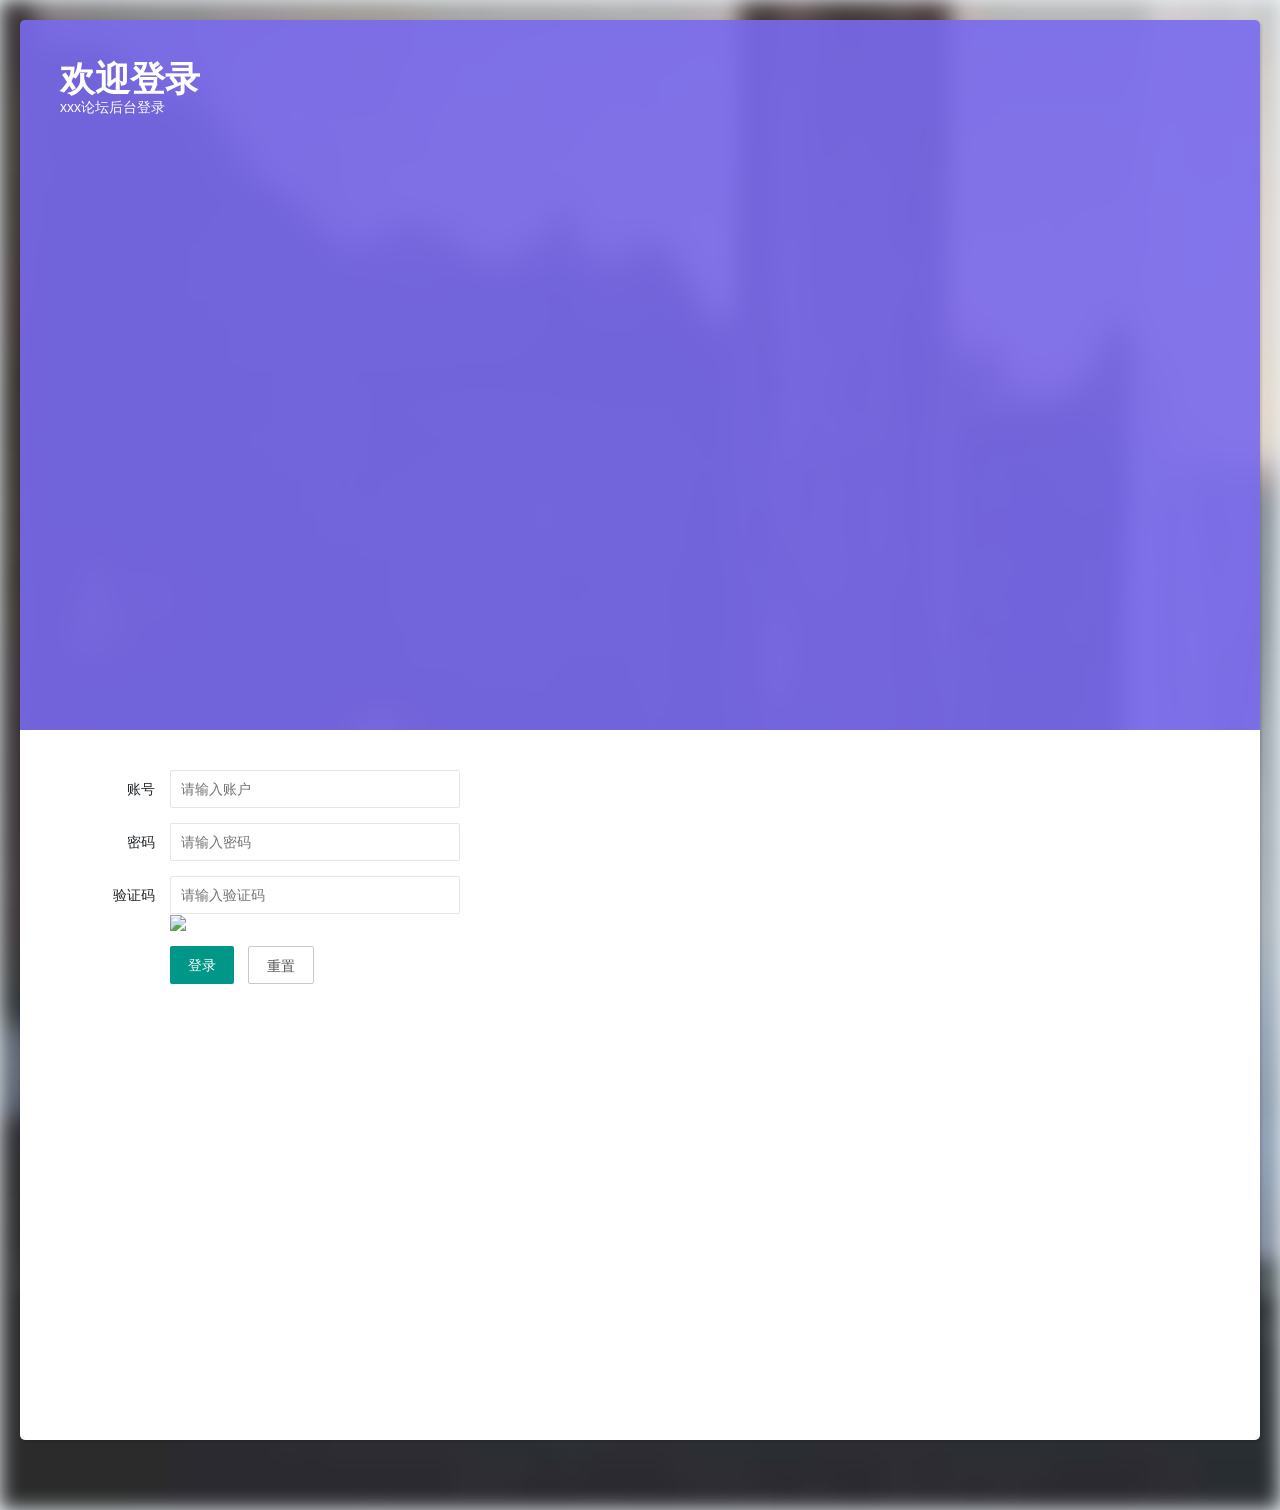
==== commit c458e0e5: "xjs add user" ====
--- a/html/loginManager.html
+++ b/html/loginManager.html
@@ -34,6 +34,7 @@
 						<div class="form d-flex align-items-center">
 							<div class="content">
 								<form class="layui-form" action="">
+									<input type="hidden" name="uuid" id="Uuid">
 									<div class="layui-form-item">
 										<label class="layui-form-label">账号</label>
 										<div class="layui-input-block">
@@ -53,7 +54,7 @@
 										<div class="layui-input-block">
 											<input type="text" placeholder="请输入验证码" autocomplete="off" id="code"
 												name="code" class="layui-input">
-											<img src="http://localhost:8848/code" onclick="changeCode()" id="codeImg">
+											<img onclick="changeCode()" id="codeImg">
 
 										</div>
 									</div>
@@ -64,7 +65,6 @@
 										</div>
 									</div>
 								</form>
-								<small>没有账号?</small><a href="register.html" class="signup">&nbsp;注册</a>
 							</div>
 						</div>
 					</div>
